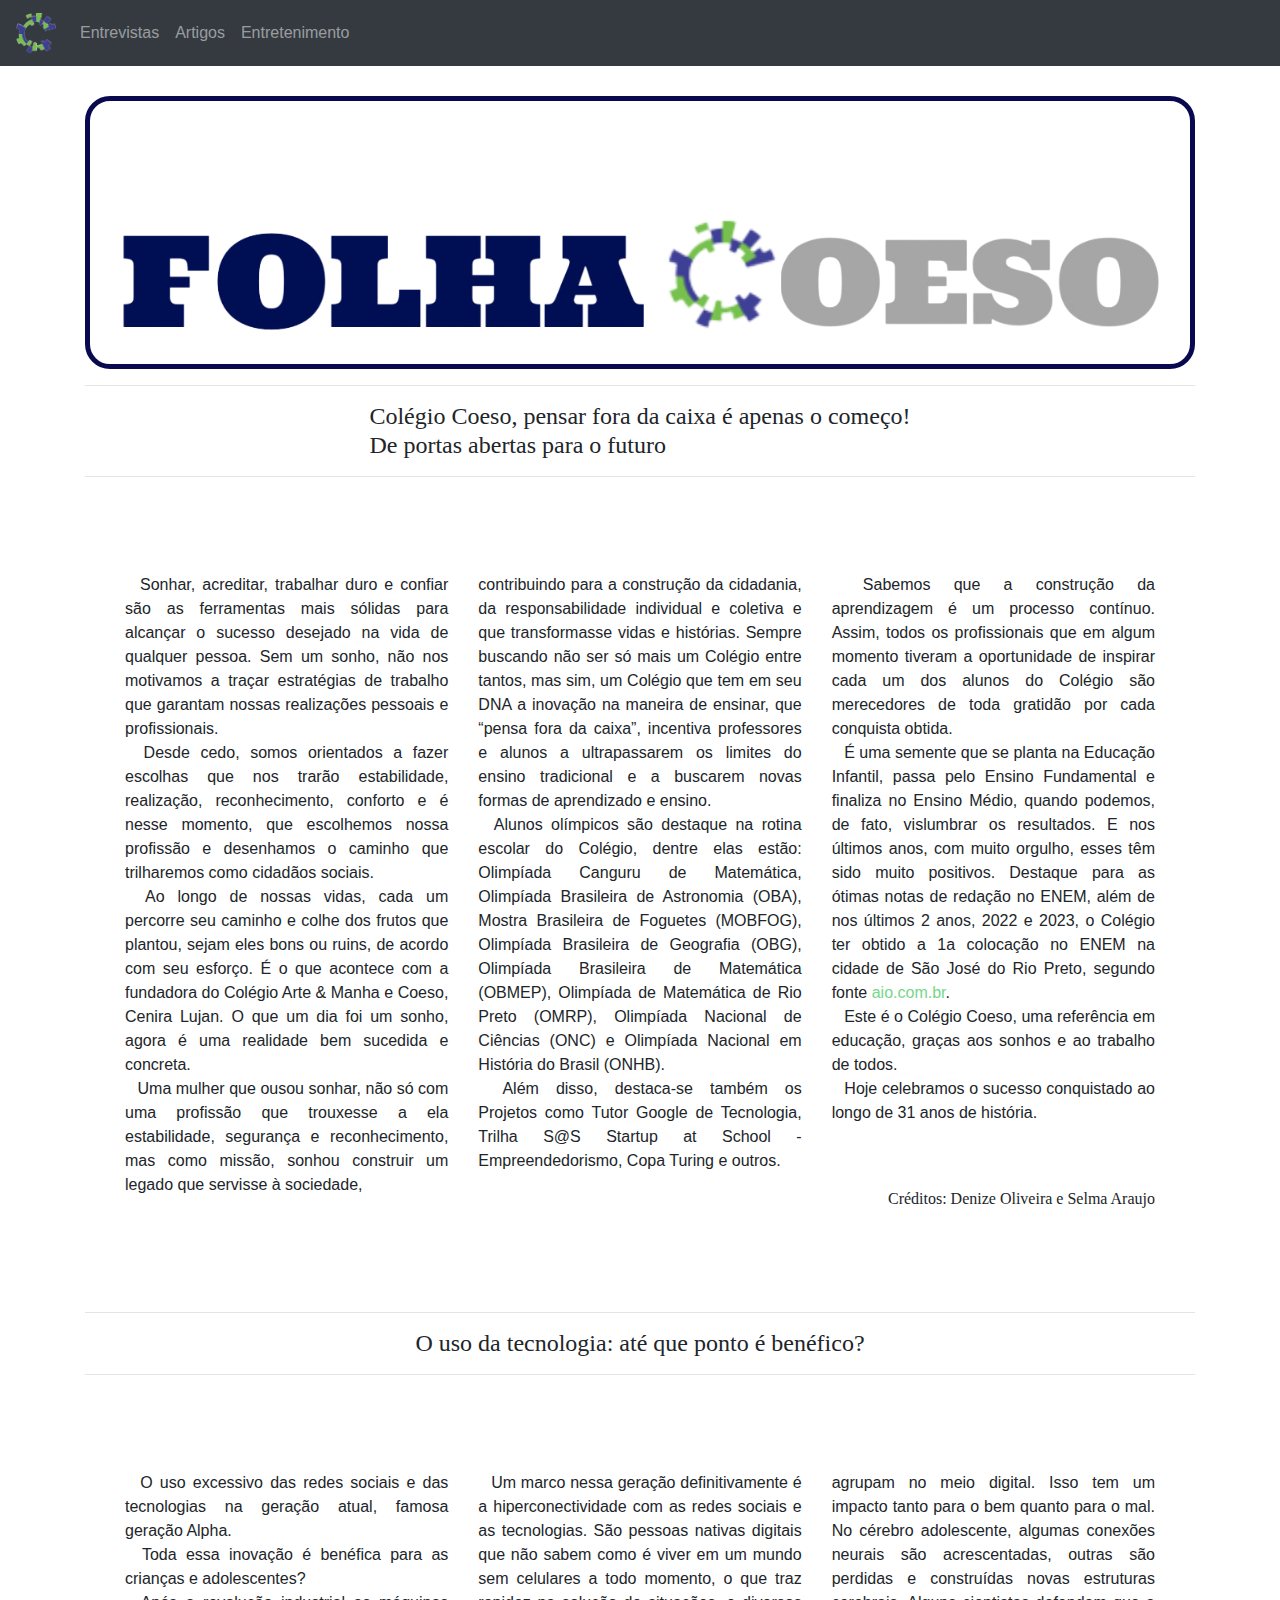
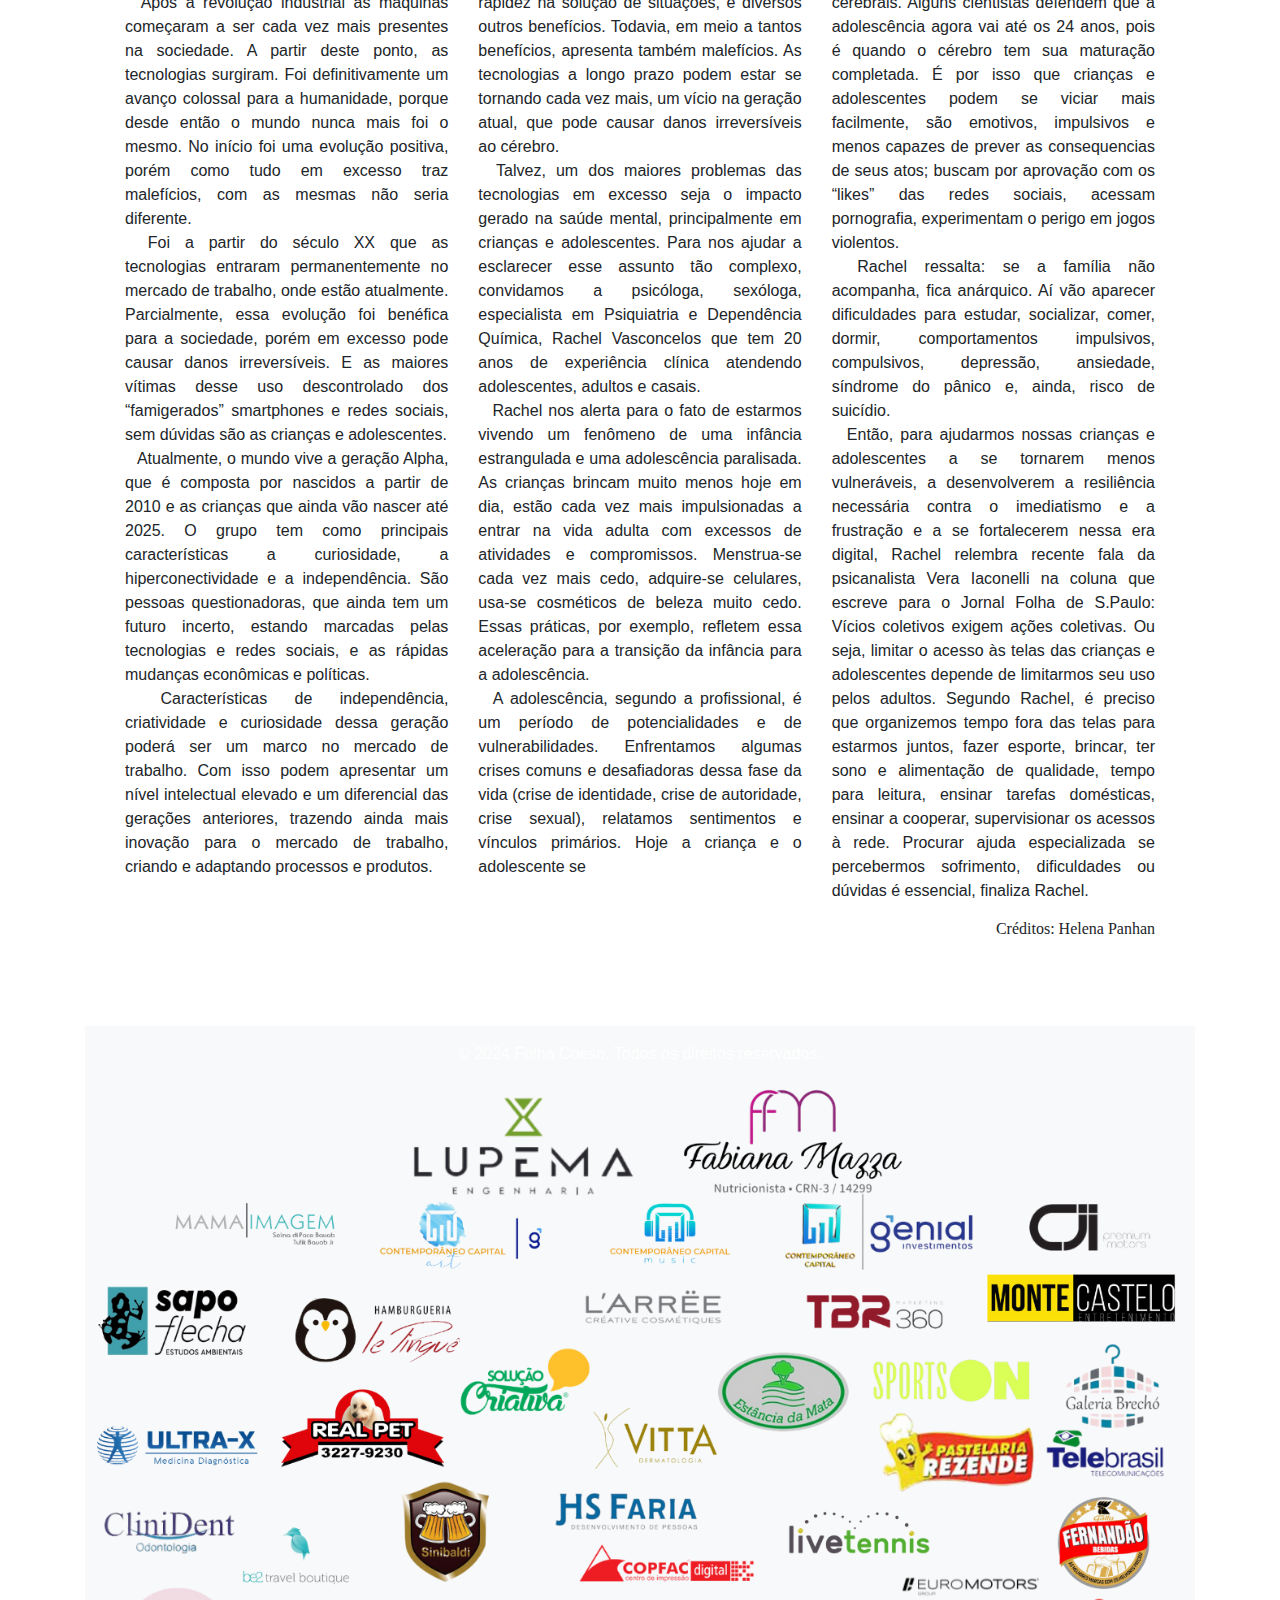
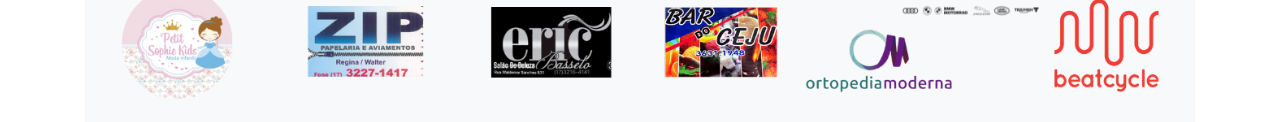
==== index.html @ f7a81416 "Update index.html" ====
<!DOCTYPE html>
<html lang="pt-br">
<head>
   <meta charset="UTF-8">
   <meta name="viewport" content="width=device-width, initial-scale=1.0">
   <title>Folha Coeso</title>
   <link rel="stylesheet" href="static/estilos.css"> <!-- Link para o seu arquivo CSS -->
   <link rel="icon" type="image/x-icon" href="imagens/logos/logo_coeso.ico"> <!-- Link para o ícone do site -->
   <link rel="stylesheet" href="https://cdn.jsdelivr.net/npm/bootstrap@4.6.2/dist/css/bootstrap.min.css"> <!-- Link para o Bootstrap -->
   <script src="https://cdn.jsdelivr.net/npm/jquery@3.7.1/dist/jquery.slim.min.js"></script> <!-- Link para o jQuery -->
   <script src="https://cdn.jsdelivr.net/npm/popper.js@1.16.1/dist/umd/popper.min.js"></script> <!-- Link para o Popper.js -->
   <script src="https://cdn.jsdelivr.net/npm/bootstrap@4.6.2/dist/js/bootstrap.bundle.min.js"></script> <!-- Link para o JavaScript do Bootstrap -->
   <style>
      body {
        display: flex;
        flex-direction: column;
        min-height: 100vh;
        margin: 0;
      }
      .content {
        flex: 1;
      }
      footer {
        background-color: #ffffff; /* bg */
        color: black; /* Mudado para preto para contraste adequado */
        text-align: center;
        padding: 15px 0;
        width: 100%;
      }
      footer img {
        max-width: 100%; /* Ajuste o tamanho da imagem para responsividade */
        height: auto; /* Mantém a proporção da imagem */
      }
      .navbar-brand img {
        width: 40px;
      }
      .header-image {
        width: 100%;
        max-width: 100%;
        height: auto;
        margin-top: 70px; /* Adiciona margem superior para evitar sobreposição pela navbar */
      }
      .titulo h2 {
        font-size: 1.5rem;
      }
      @media (max-width: 767px) {
        .titulo h2 {
          font-size: 1.2rem;
        }
      }
   </style>
</head>
<body>
   <nav class="navbar navbar-expand-sm bg-dark navbar-dark fixed-top">
      <!-- Brand/logo -->
      <a class="navbar-brand" href="index.html">
        <img src="imagens/logos/logo_coeso.png" alt="logo">
      </a>
       
      <!-- Links -->
      <ul class="navbar-nav">
        <li class="nav-item">
           <a class="nav-link" href="Entrevistas.html">Entrevistas</a>
        </li>
        <li class="nav-item">
           <a class="nav-link" href="Artigos.html">Artigos</a>
        </li>
        <li class="nav-item">
           <a class="nav-link" href="entretenimento.html">Entretenimento</a>
        </li>
      </ul>
   </nav>

   <header class="mt-5 pt-5"> <!-- tem que estar dentro de um header?? -->
      <div class="container text-center">
        <h1>
          <img src="imagens/titulos/In%C3%ADcio.png" alt="index título" class="header-image">
        </h1>


   <main class="content">
      <!-- Seu conteúdo principal vai aqui -->

      <hr>
      
      <div class="titulo">
      <h2>
        Colégio Coeso, pensar fora da caixa é apenas o começo! <br>
        De portas abertas para o futuro
      </h2>
    </div>
    <hr>
    <div class="row">
      <div class="col-md-4 coluna">
        <p>
          &ensp; Sonhar, acreditar, trabalhar duro e confiar são as ferramentas mais sólidas para alcançar o sucesso desejado na 
          vida de qualquer pessoa. Sem um sonho, não nos motivamos a traçar estratégias de trabalho que garantam nossas realizações 
          pessoais e profissionais. <br>
          &ensp; Desde cedo, somos orientados a fazer escolhas que nos trarão estabilidade, realização, reconhecimento, conforto e 
          é nesse momento, que escolhemos nossa profissão e desenhamos o caminho que trilharemos como cidadãos sociais. <br>
          &ensp; Ao longo de nossas vidas, cada um percorre seu caminho e colhe dos frutos que plantou, sejam eles bons ou ruins, 
          de acordo com seu esforço. É o que acontece com a fundadora do Colégio Arte & Manha e Coeso, Cenira Lujan. O que um dia 
          foi um sonho, agora é uma realidade bem sucedida e concreta. <br>
          &ensp; Uma mulher que ousou sonhar, não só com uma profissão que trouxesse a ela estabilidade, segurança e reconhecimento, 
          mas como missão, sonhou construir um legado que servisse à sociedade, 
        </p>
      </div>
      <div class="col-md-4 coluna">
        <p>
          contribuindo para a construção da cidadania, da  responsabilidade individual e coletiva e que transformasse vidas e histórias. Sempre buscando não ser só mais um Colégio 
          entre tantos, mas sim, um Colégio que tem em seu DNA a inovação na maneira de ensinar, que “pensa fora da caixa”, 
          incentiva professores e alunos a ultrapassarem os limites do ensino tradicional e a buscarem novas formas de aprendizado 
          e ensino. <br>
          &ensp; Alunos olímpicos são destaque na rotina escolar do Colégio, dentre elas estão:  Olimpíada Canguru de Matemática, 
          Olimpíada Brasileira de Astronomia (OBA), Mostra Brasileira de Foguetes (MOBFOG), Olimpíada Brasileira de Geografia (OBG), 
          Olimpíada Brasileira de Matemática (OBMEP), Olimpíada de Matemática de Rio Preto (OMRP), Olimpíada Nacional de Ciências 
          (ONC) e Olimpíada Nacional em História do Brasil (ONHB). <br>
          &ensp; Além disso, destaca-se também os Projetos como Tutor Google de Tecnologia, Trilha S@S Startup at School - 
          Empreendedorismo, Copa Turing e outros.
        </p>
      </div>
      <div class="col-md-4 coluna">
        <p>
          &ensp; Sabemos que a construção da aprendizagem é um processo contínuo. Assim, todos os profissionais que em algum 
          momento tiveram a oportunidade de inspirar cada um dos alunos do Colégio são merecedores de toda gratidão por cada 
          conquista obtida. <br>
          &ensp; É uma semente que se planta na Educação Infantil, passa pelo Ensino Fundamental e finaliza no Ensino Médio, 
          quando podemos, de fato, vislumbrar os resultados. E nos últimos anos, com muito orgulho, esses têm sido muito 
          positivos. Destaque para as ótimas notas de redação no ENEM, além de nos últimos 2 anos, 2022 e 2023, o Colégio ter 
          obtido a 1a colocação no ENEM na cidade de São José do Rio Preto, segundo fonte 
          <a href="https://www.aio.com.br" id="hyperlink">aio.com.br</a>. <br>
          &ensp; Este é o Colégio Coeso, uma referência em educação, graças aos sonhos e ao trabalho de todos. <br>
          &ensp; Hoje celebramos o sucesso conquistado ao longo de 31 anos de história. 
        </p>
         <br><br>
        <h6 class="creditos">Créditos: Denize Oliveira e Selma Araujo</h6>
      </div>
    </div>

    <hr>

    <div class="titulo">
      <h2>
        O uso da tecnologia: até que ponto é benéfico?
      </h2>
    </div>
    <hr>
    <div class="row">
      <div class="col-md-4 coluna">
        <p>
          &ensp; O uso excessivo das redes sociais e das tecnologias na geração atual, famosa geração Alpha. <br>
          &ensp; Toda essa inovação é benéfica para as crianças e adolescentes? <br>
          &ensp; Após a revolução industrial as máquinas começaram a ser cada vez mais presentes na sociedade. A partir deste 
          ponto, as tecnologias surgiram. Foi definitivamente um avanço colossal para a humanidade, porque desde então o mundo 
          nunca mais foi o mesmo. No início foi uma evolução positiva, porém como tudo em excesso traz malefícios, com as mesmas 
          não seria diferente. <br>
          &ensp; Foi a partir do século XX que as tecnologias entraram permanentemente no mercado de trabalho, onde estão 
          atualmente. Parcialmente, essa evolução foi benéfica para a sociedade, porém em excesso pode causar danos irreversíveis.  
          E as maiores vítimas desse uso descontrolado dos “famigerados” smartphones e redes sociais, sem dúvidas são as crianças 
          e adolescentes. <br>
          &ensp; Atualmente, o mundo vive a geração Alpha, que é composta por nascidos a partir de 2010 e as crianças que ainda 
          vão nascer até 2025. O grupo tem como principais características a curiosidade, a hiperconectividade e a independência. 
          São pessoas questionadoras, que ainda tem um futuro incerto, estando marcadas pelas tecnologias e redes sociais, e as 
          rápidas mudanças econômicas e políticas. <br>
          &ensp; Características de independência, criatividade e curiosidade dessa geração poderá ser um marco no mercado de 
          trabalho. Com isso podem apresentar um nível intelectual elevado e um diferencial das gerações anteriores, trazendo 
          ainda mais inovação para o mercado de trabalho, criando e adaptando processos e produtos.
        </p>
      </div>
      <div class="col-md-4 coluna">
        <p>
          &ensp; Um marco nessa geração definitivamente é a hiperconectividade com as redes sociais e as tecnologias. São 
          pessoas nativas digitais que não sabem como é viver em um mundo sem celulares a todo momento, o que traz rapidez na 
          solução de situações, e diversos outros benefícios. Todavia, em meio a tantos benefícios, apresenta também malefícios. 
          As tecnologias a longo prazo podem estar se tornando cada vez mais, um vício na geração atual, que pode causar danos 
          irreversíveis ao cérebro. <br>
          &ensp; Talvez, um dos maiores problemas das tecnologias em excesso seja o impacto gerado na saúde mental, principalmente 
          em crianças e adolescentes. Para nos ajudar a esclarecer esse assunto tão complexo, convidamos a psicóloga, sexóloga, 
          especialista em Psiquiatria e Dependência Química, Rachel Vasconcelos que tem 20 anos de experiência clínica atendendo 
          adolescentes, adultos e casais. <br>
          &ensp; Rachel nos alerta para o fato de estarmos vivendo um fenômeno de uma infância estrangulada e uma adolescência 
          paralisada. As crianças brincam muito menos hoje em dia, estão cada vez mais impulsionadas a entrar na vida adulta com 
          excessos de atividades e compromissos. Menstrua-se cada vez mais cedo, adquire-se celulares, usa-se cosméticos de beleza 
          muito cedo. Essas práticas, por exemplo, refletem essa aceleração para a transição da infância para a adolescência. <br>
          &ensp; A adolescência, segundo a profissional, é um período de potencialidades e de vulnerabilidades. Enfrentamos 
          algumas crises comuns e desafiadoras dessa fase da vida (crise de identidade, crise de autoridade, crise sexual), 
          relatamos sentimentos e vínculos primários. Hoje a criança e o adolescente se
        </p>
      </div>
      <div class="col-md-4 coluna">
        <p>
          agrupam no meio digital. Isso tem um impacto tanto 
          para o bem quanto para o mal. No cérebro adolescente, algumas conexões neurais são acrescentadas, outras são perdidas e 
          construídas novas estruturas cerebrais. Alguns cientistas defendem que a adolescência agora vai até os 24 anos, pois é 
          quando o cérebro tem sua maturação completada. É por isso que crianças e adolescentes podem se viciar mais facilmente, 
          são emotivos, impulsivos e menos capazes de prever as consequencias de seus atos; buscam por aprovação com os “likes” das 
          redes sociais, acessam pornografia, experimentam o perigo em jogos violentos. <br>
          &ensp; Rachel ressalta: se a família não acompanha, fica anárquico. Aí vão aparecer dificuldades para estudar, 
          socializar, comer, dormir, comportamentos impulsivos, compulsivos, depressão, ansiedade, síndrome do pânico e, 
          ainda, risco de suicídio. <br>
          &ensp; Então, para ajudarmos nossas crianças e adolescentes a se tornarem menos vulneráveis, a desenvolverem a 
          resiliência necessária contra o imediatismo e a frustração e a se fortalecerem nessa era digital, Rachel relembra 
          recente fala da psicanalista Vera Iaconelli na coluna que escreve para o Jornal Folha de S.Paulo: Vícios coletivos 
          exigem ações coletivas. Ou seja, limitar o acesso às telas das crianças e adolescentes depende de limitarmos seu uso 
          pelos adultos. Segundo Rachel, é preciso que organizemos tempo fora das telas para estarmos juntos, fazer esporte, 
          brincar, ter sono e alimentação de qualidade, tempo para leitura, ensinar tarefas domésticas, ensinar a cooperar, 
          supervisionar os acessos à rede. Procurar ajuda especializada se percebermos sofrimento, dificuldades ou dúvidas é 
          essencial, finaliza Rachel. 
        </p>
        <h6 class="creditos">Créditos: Helena Panhan</h6>
      </div>
    </div>
         
   </main>

   <footer class="bg-light text-white text-center py-3">
        <p>&copy; 2024 Folha Coeso. Todos os direitos reservados.</p>
        <a href="#top"><img src="imagens/patrocinios/logos em png e reduzidas (1).png" alt="Patrocinador 1"></a>
   </footer>
</body>
</html>
---- static/estilos.css ----
body{
    color: rgb(20, 21, 21);
    overflow-x: hidden; /*NÃO APAGUE POR FAVOR ISSO SALVA A PAGINA ARTIGOS*/
    overflow-x: clip !important;
}
h1{
    border: solid 5px;
    border-radius: 25px;
    /* border-color: rgb(20, 21, 21); */
    border-color: rgb(9, 9, 80);
}
h2{
    text-align: justify;
    font-family: Georgia, 'Times New Roman', Times, serif;
}
h3{
    text-align: justify;
    font-family: 'Times New Roman', Times, serif;
}
h4{
    text-align: justify;
    font-family: 'Times New Roman', Times, serif;
}
h6{
    text-align: justify;
    font-family: 'Times New Roman', Times, serif;
}
.coluna{
    width: 33.333%;
    text-align: justify;
    float: left;
    padding: 40px;
}
.titulo {
    max-width: fit-content;
    margin-left: auto;
    margin-right: auto;
}
.row{
    text-align: justify;
    padding: 40px;
}
.row:after {
    content: "";
    display: flex;
    clear: both;
}
.imagens_mesa {
    width: 35em;
}
.imagens_canguru{
    width: 45em;
}
.imagens_tutor{
    width: 45em;
}
#toefl1{
    width: 40em;
}
#toefl2{
    width: 45em;
}
.imagens_onc{
    width: 45em;
}
.imagens_oba{
    width: 45em;
}
.imagens_obg{
    width: 45em;
}
.imagens_obmep_mirim{
    width: 40em;
}
.imagens_sos{
    width: 45em;
}
.patrocinadores{
    width: 1200px;
}
.creditos{
    float: right;
    font-family: 'Times New Roman', Times, serif;
}
#texto_medalhistas {
    color: hsl(65, 58%, 40%);
}
#hyperlink {
    color: hsl(133, 55%, 65%);
}
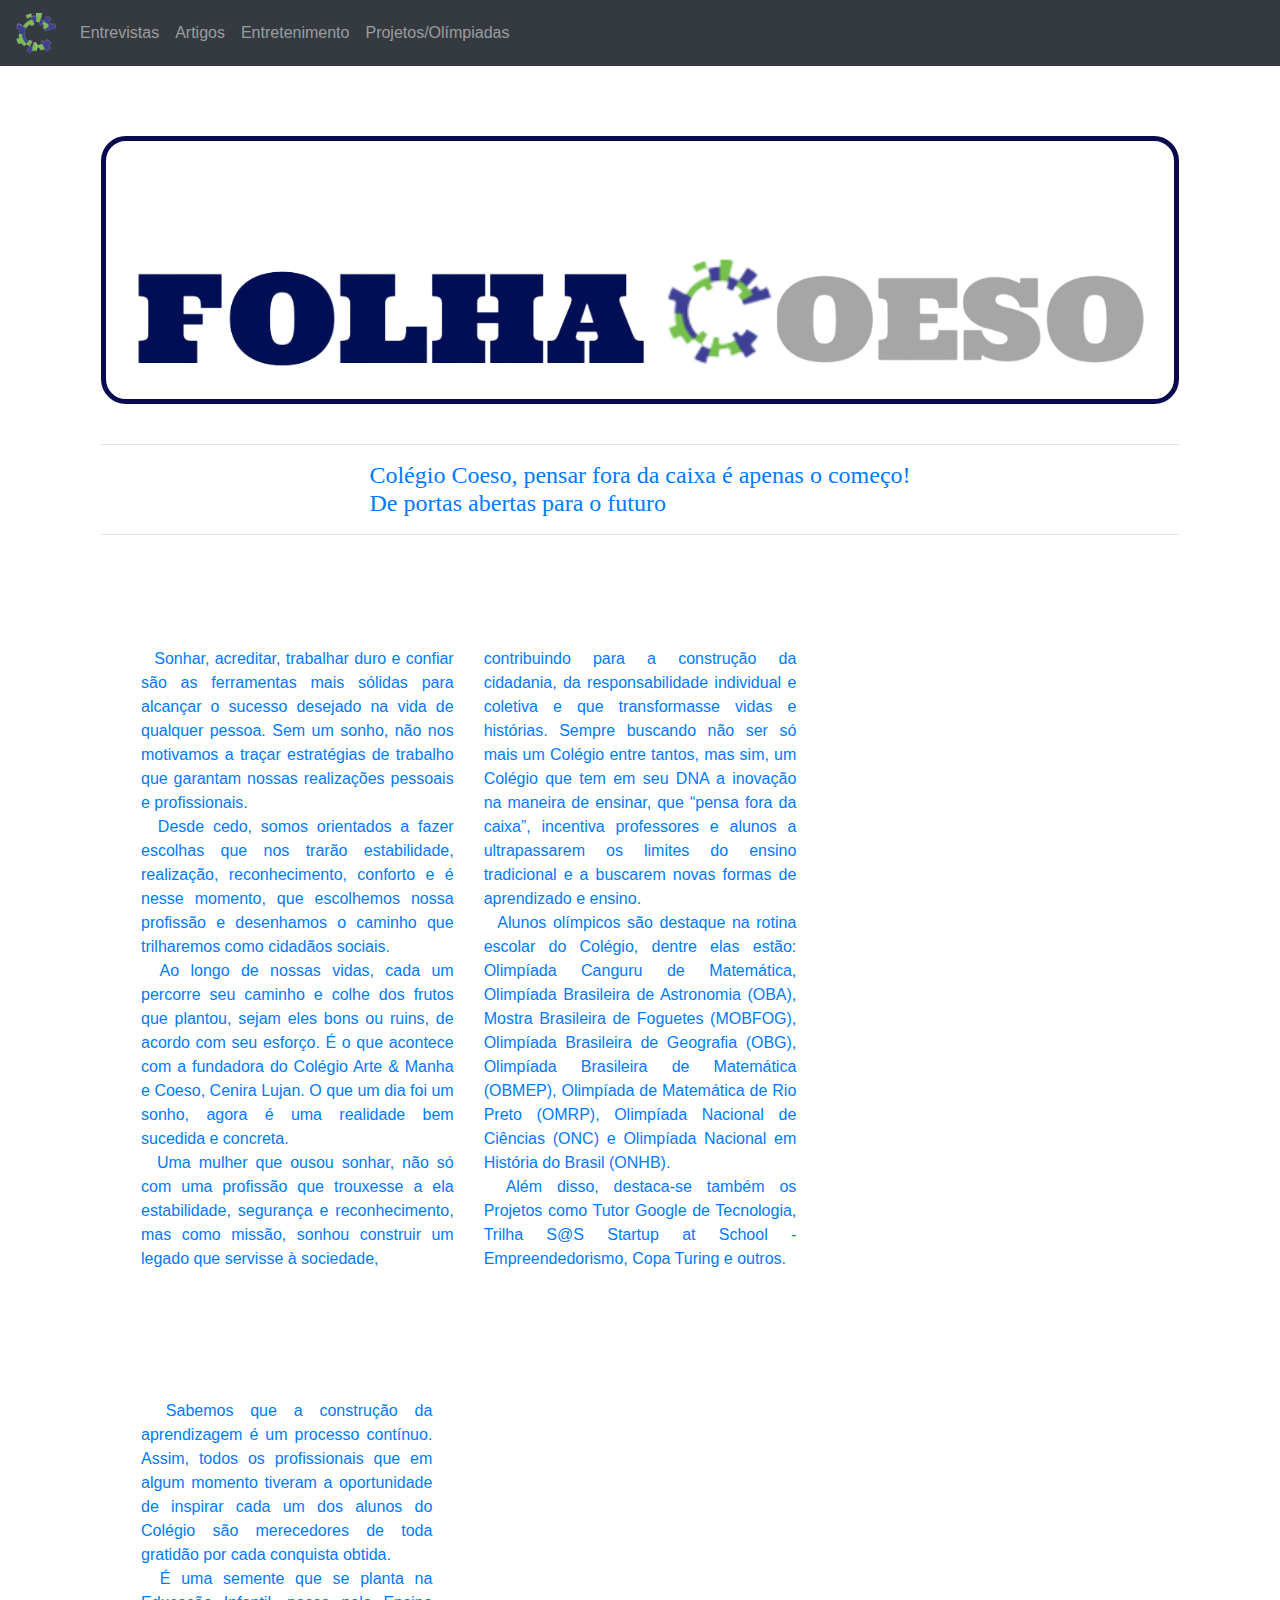
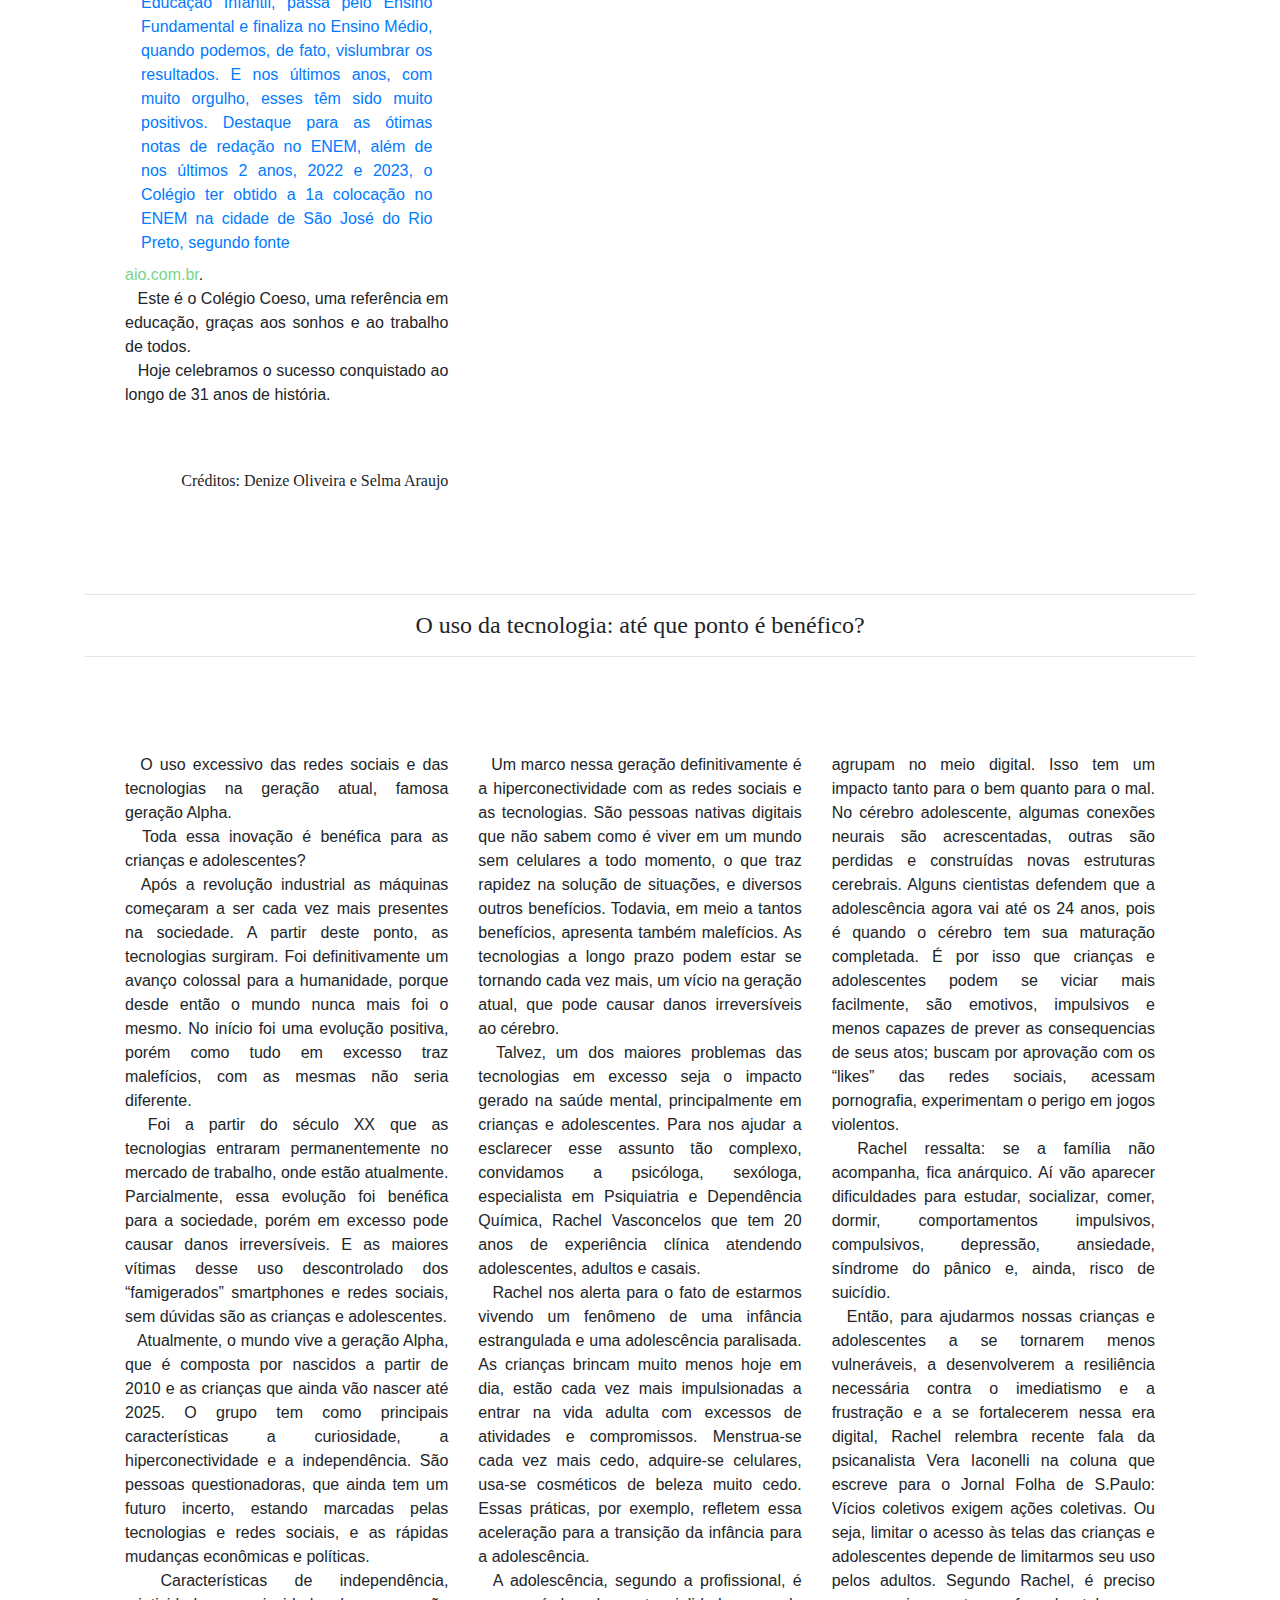
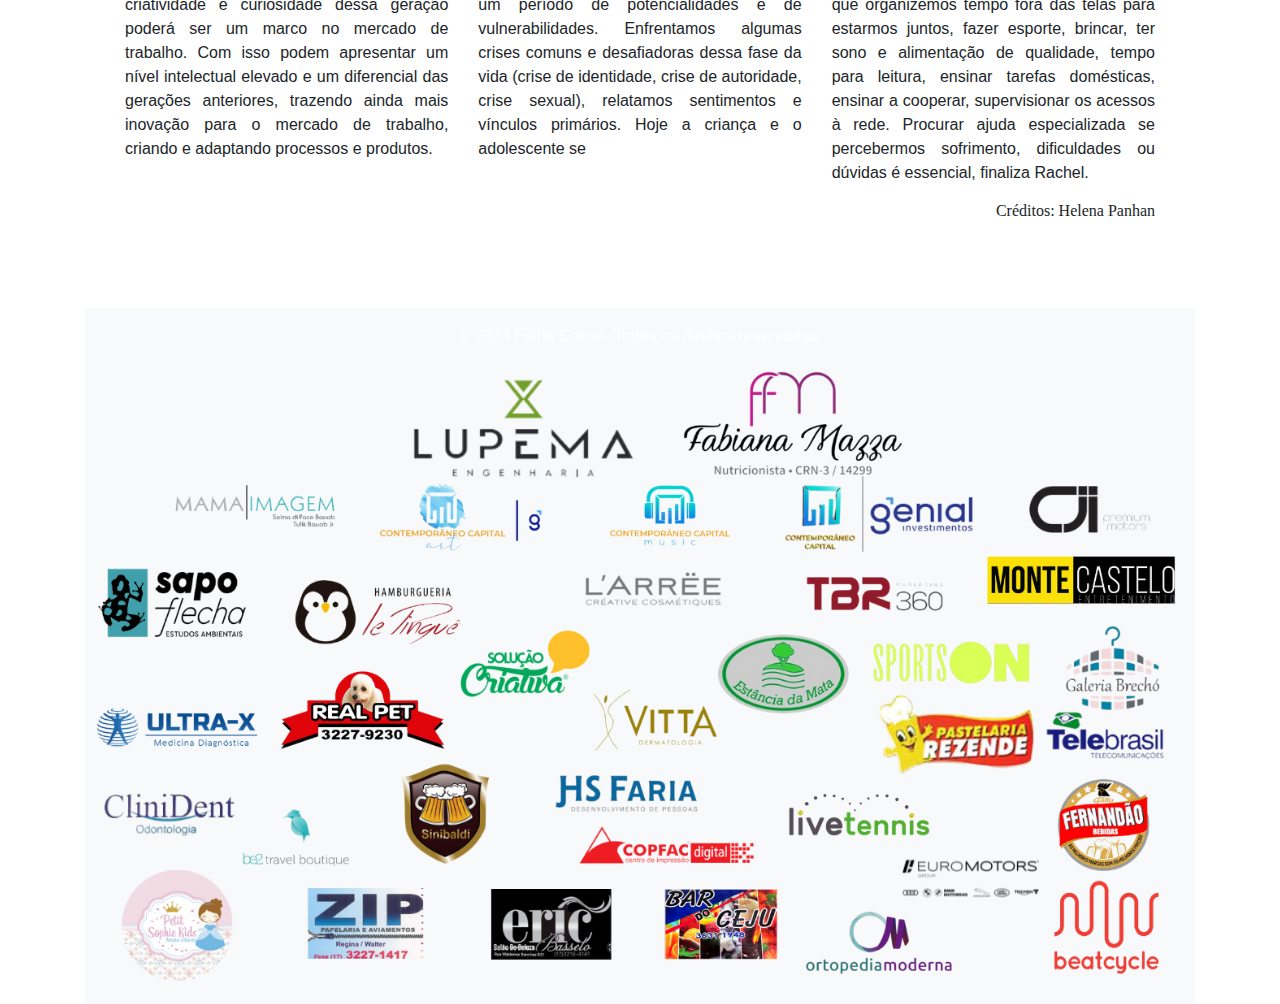
==== commit f4080789: "Update index.html" ====
--- a/index.html
+++ b/index.html
@@ -68,6 +68,9 @@
         <li class="nav-item">
            <a class="nav-link" href="entretenimento.html">Entretenimento</a>
         </li>
+         <li class="nav-item">
+                <a class="nav-link" href="imagens.html">Projetos/Olímpiadas
+         </li>
       </ul>
    </nav>
 
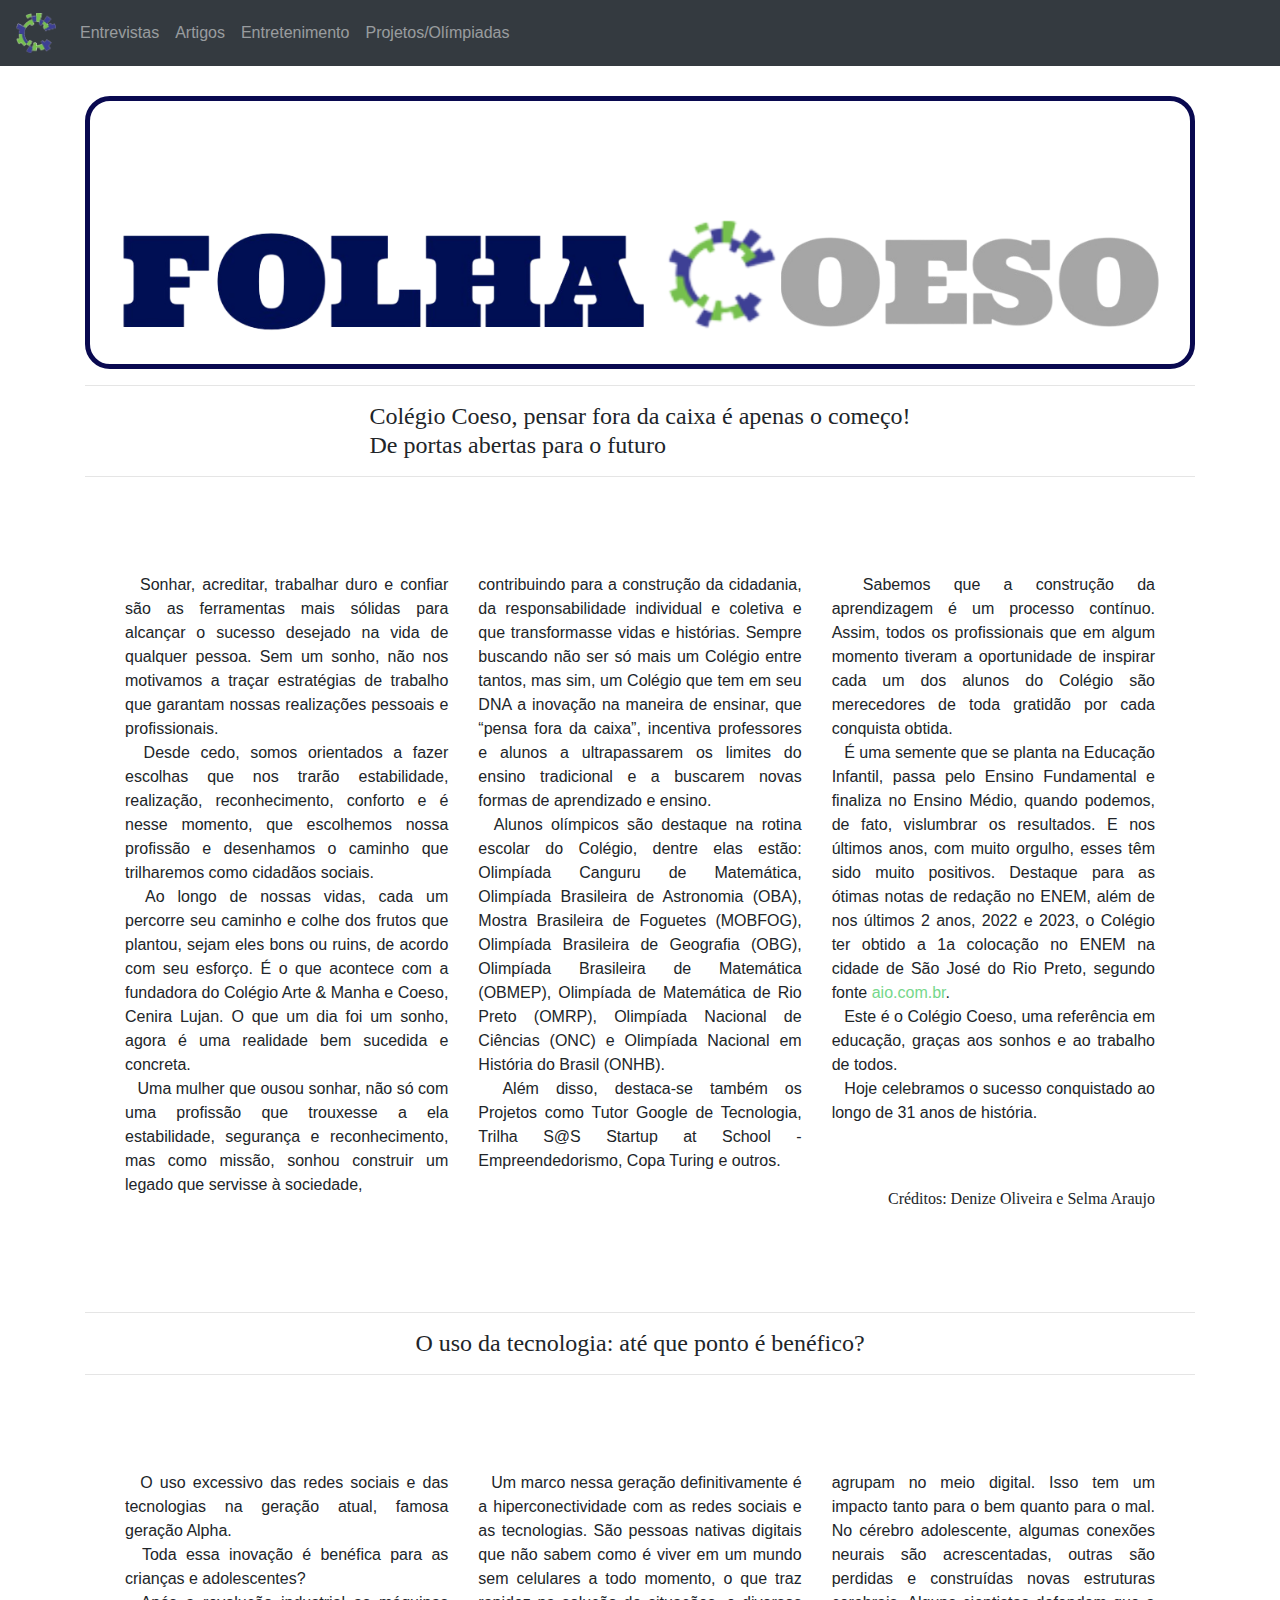
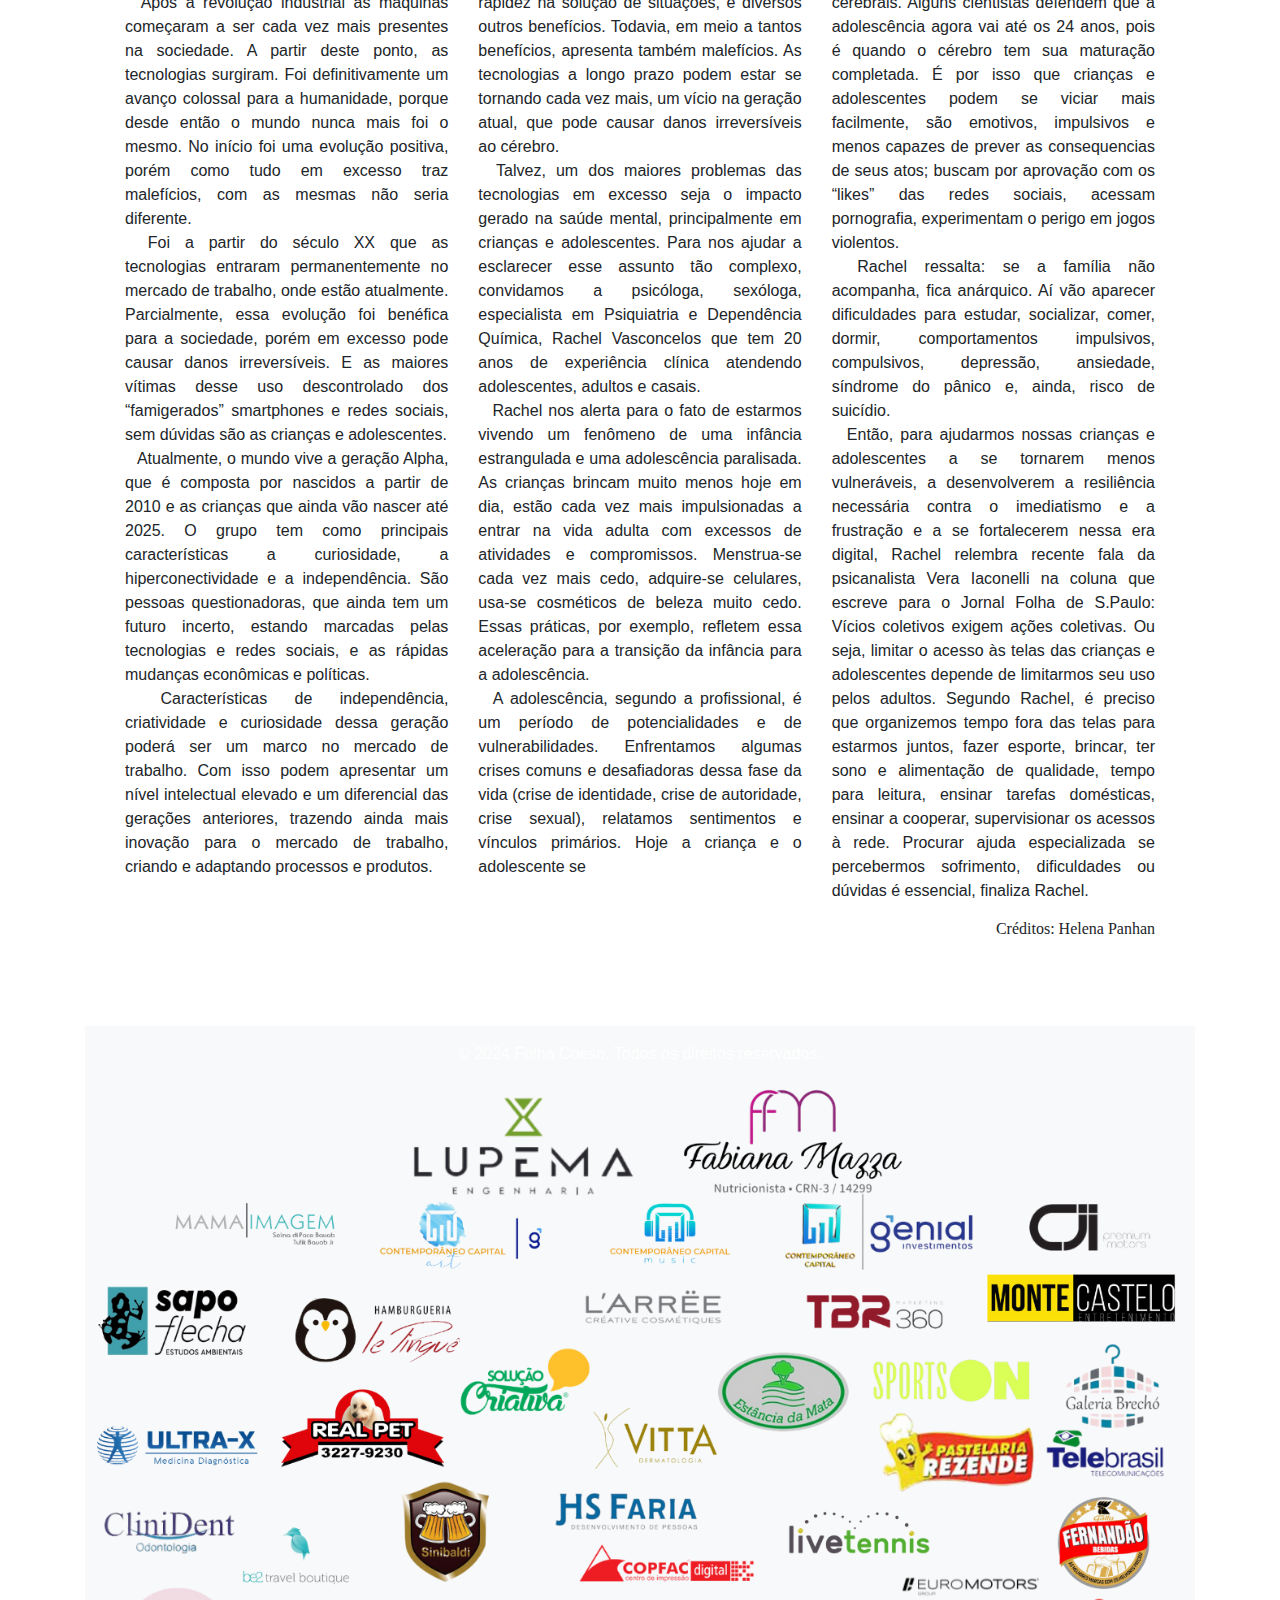
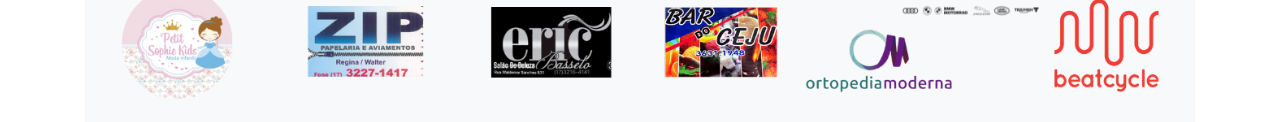
==== commit bebf3ffa: "Update index.html" ====
--- a/index.html
+++ b/index.html
@@ -69,7 +69,7 @@
            <a class="nav-link" href="entretenimento.html">Entretenimento</a>
         </li>
          <li class="nav-item">
-                <a class="nav-link" href="imagens.html">Projetos/Olímpiadas
+                <a class="nav-link" href="imagens.html">Projetos/Olímpiadas</a>
          </li>
       </ul>
    </nav>
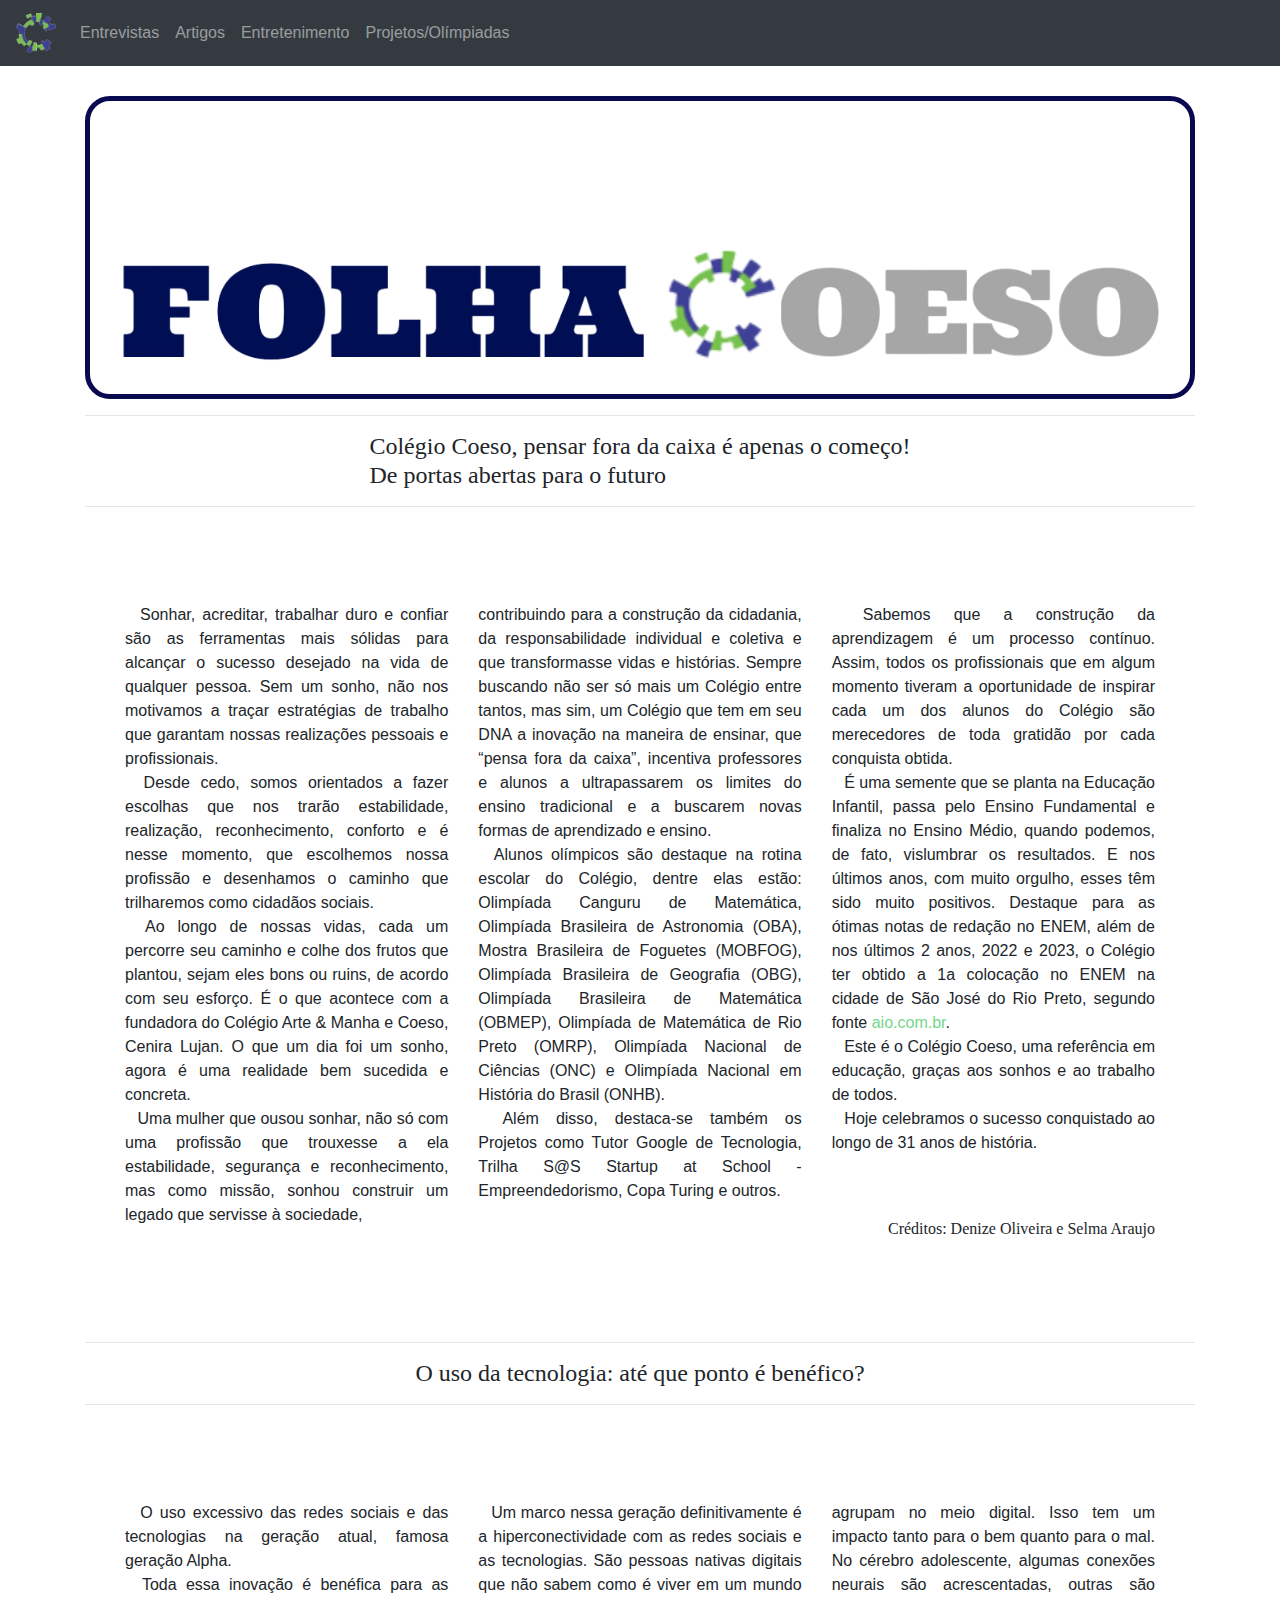
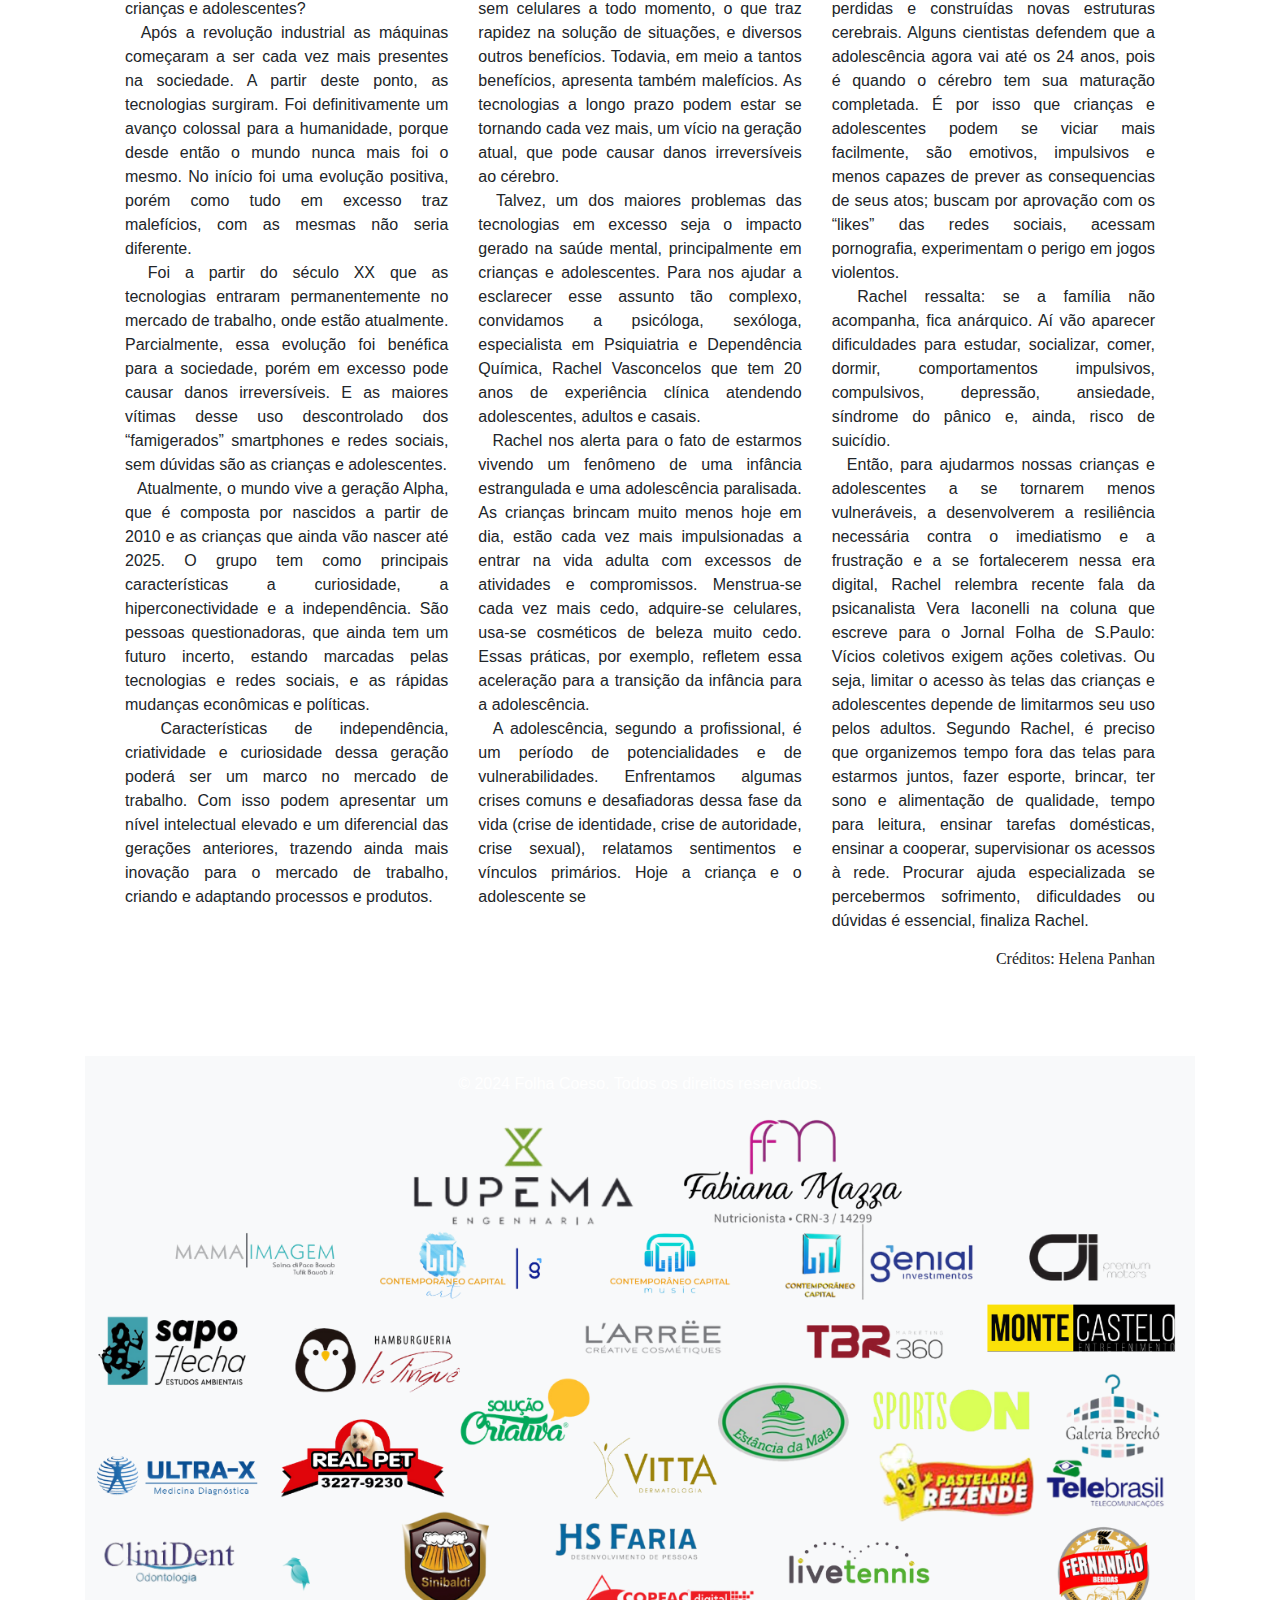
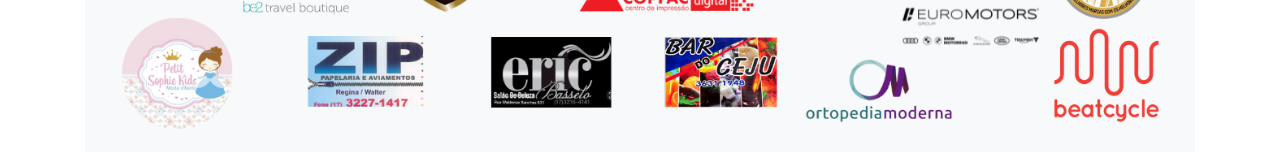
==== commit c00fa553: "Update index.html" ====
--- a/index.html
+++ b/index.html
@@ -38,7 +38,7 @@
         width: 100%;
         max-width: 100%;
         height: auto;
-        margin-top: 70px; /* Adiciona margem superior para evitar sobreposição pela navbar */
+        margin-top: 100px; /* Adiciona margem superior para evitar sobreposição pela navbar */
       }
       .titulo h2 {
         font-size: 1.5rem;
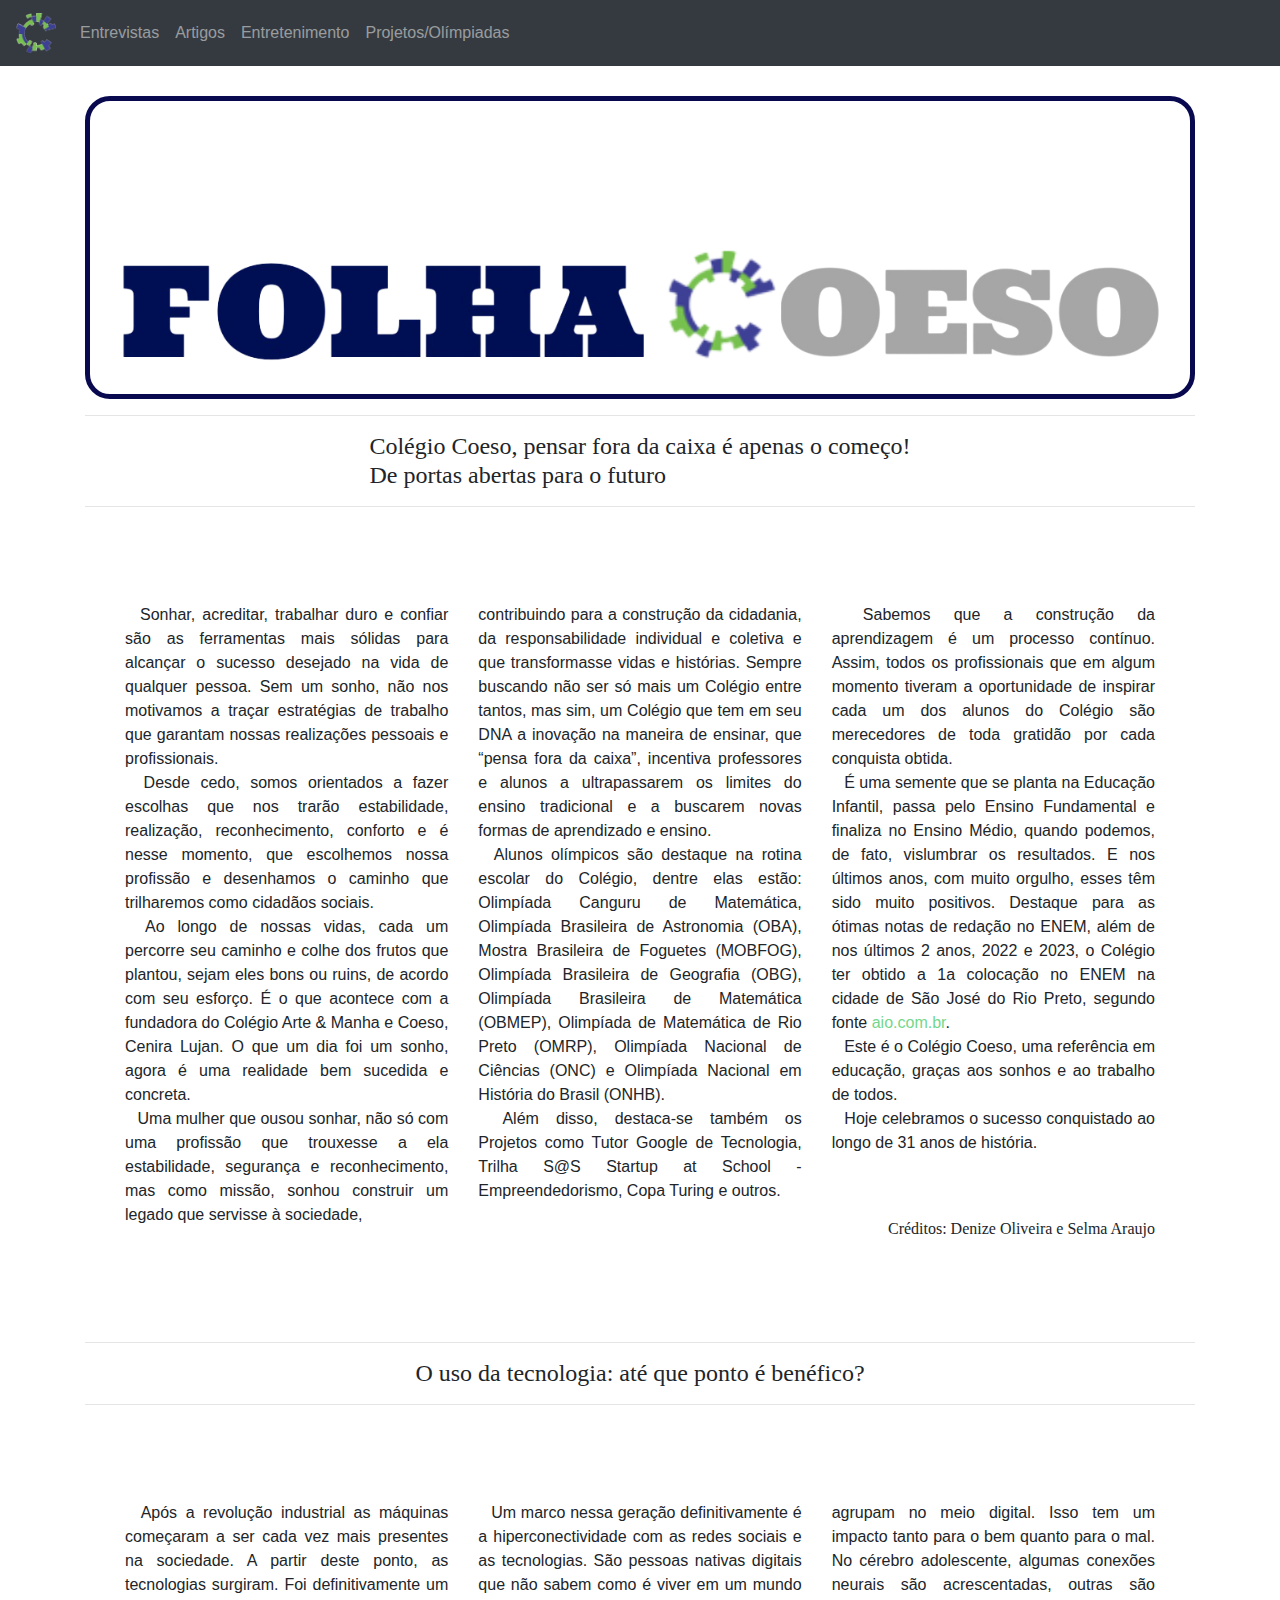
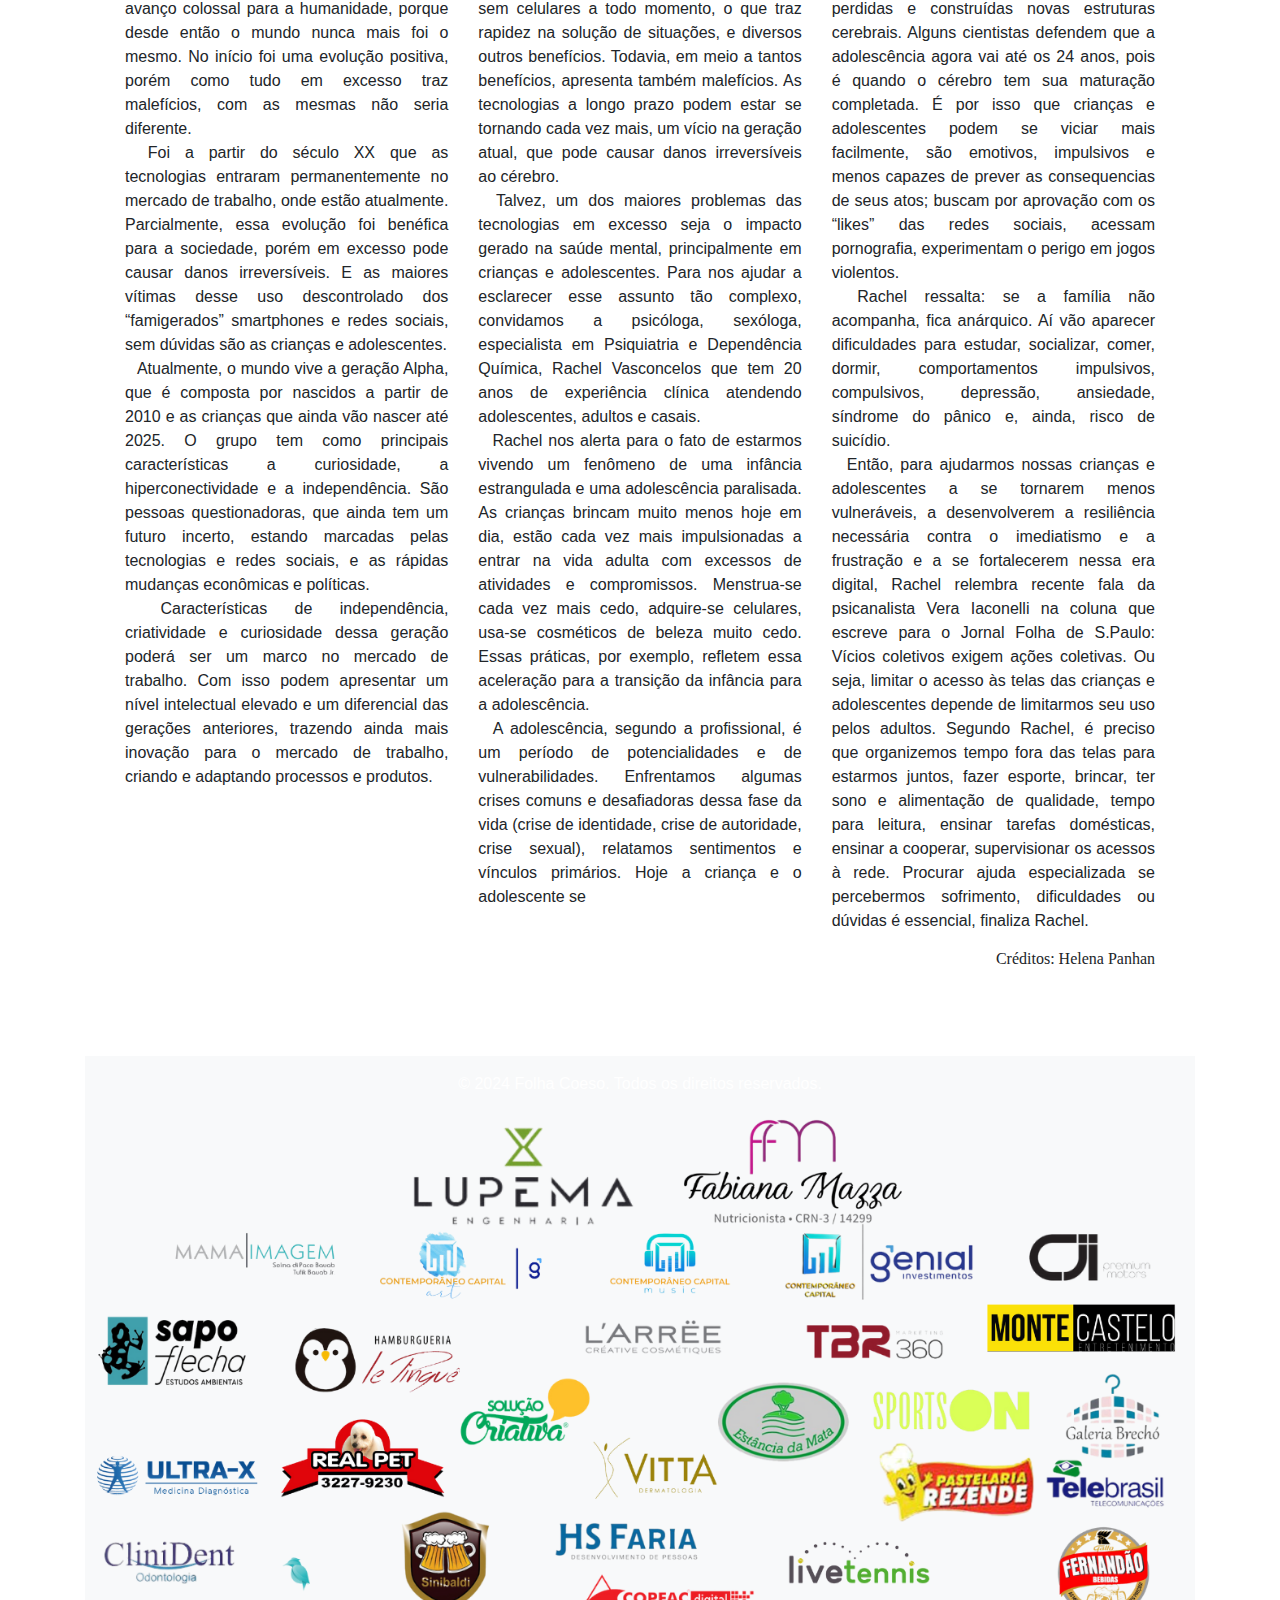
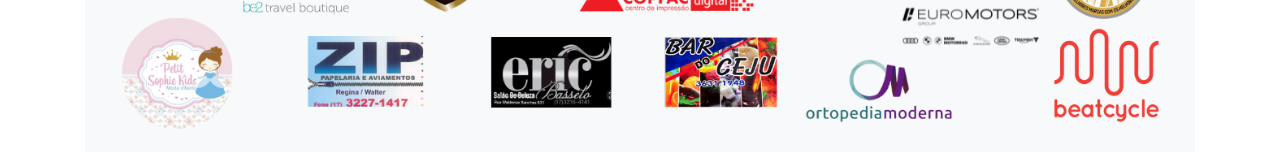
==== commit 4d115817: "Update index.html" ====
--- a/index.html
+++ b/index.html
@@ -151,8 +151,6 @@
     <div class="row">
       <div class="col-md-4 coluna">
         <p>
-          &ensp; O uso excessivo das redes sociais e das tecnologias na geração atual, famosa geração Alpha. <br>
-          &ensp; Toda essa inovação é benéfica para as crianças e adolescentes? <br>
           &ensp; Após a revolução industrial as máquinas começaram a ser cada vez mais presentes na sociedade. A partir deste 
           ponto, as tecnologias surgiram. Foi definitivamente um avanço colossal para a humanidade, porque desde então o mundo 
           nunca mais foi o mesmo. No início foi uma evolução positiva, porém como tudo em excesso traz malefícios, com as mesmas 
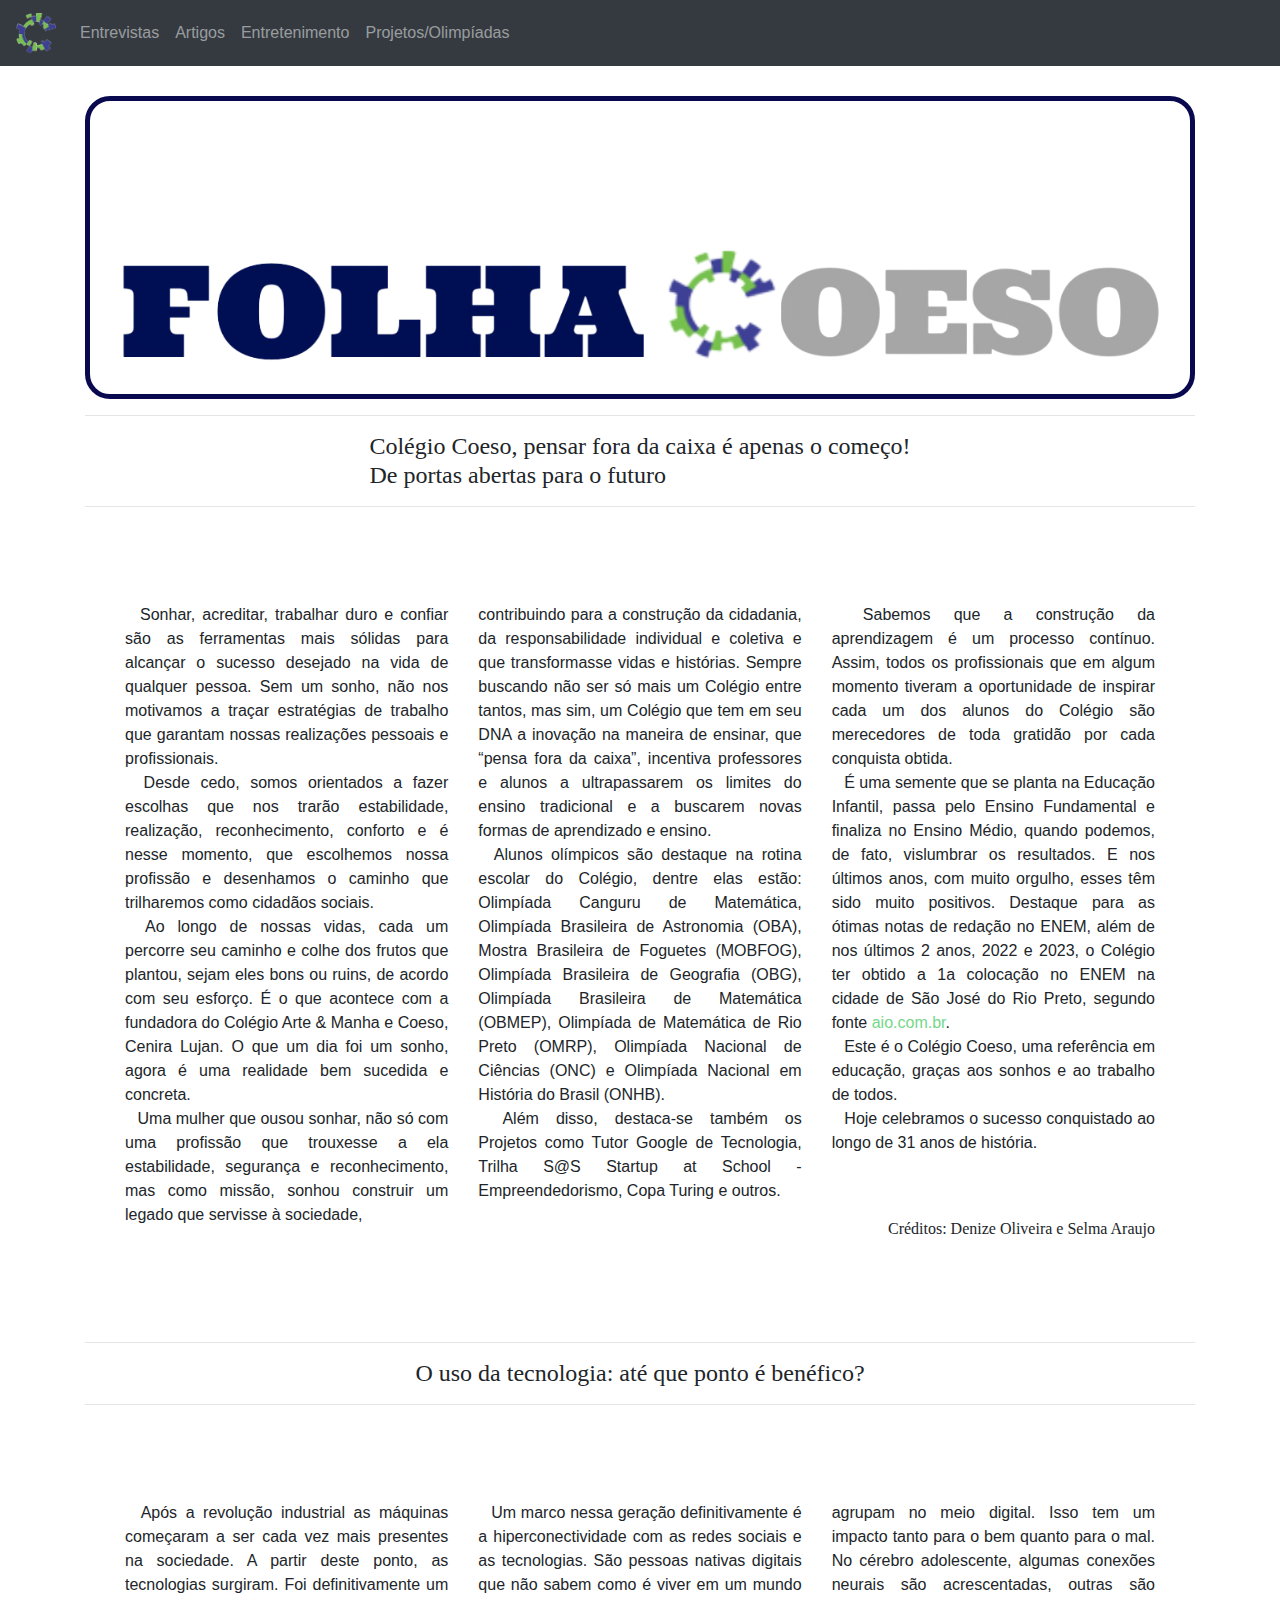
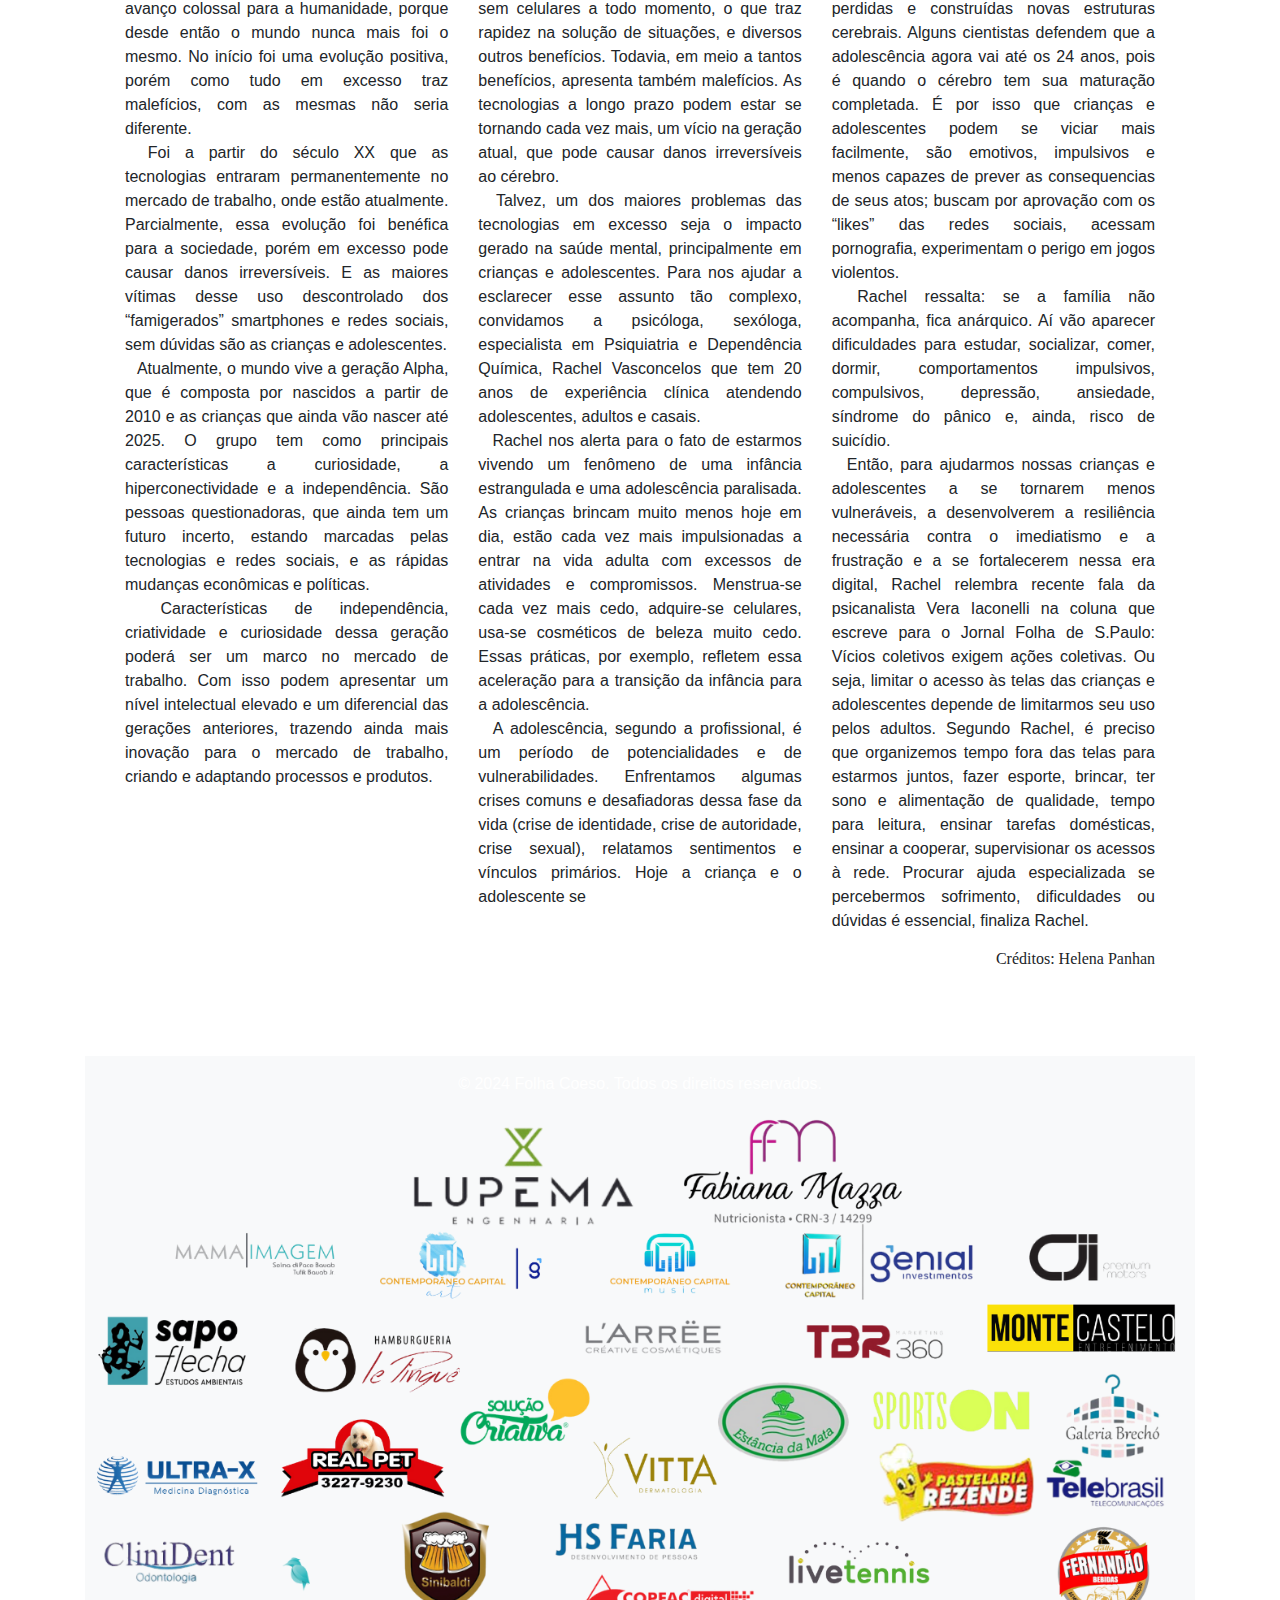
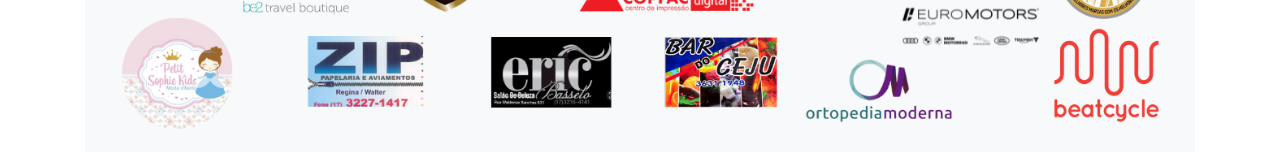
==== commit 8764ec62: "Update index.html" ====
--- a/index.html
+++ b/index.html
@@ -69,7 +69,7 @@
            <a class="nav-link" href="entretenimento.html">Entretenimento</a>
         </li>
          <li class="nav-item">
-                <a class="nav-link" href="imagens.html">Projetos/Olímpiadas</a>
+                <a class="nav-link" href="imagens.html">Projetos/Olimpíadas</a>
          </li>
       </ul>
    </nav>
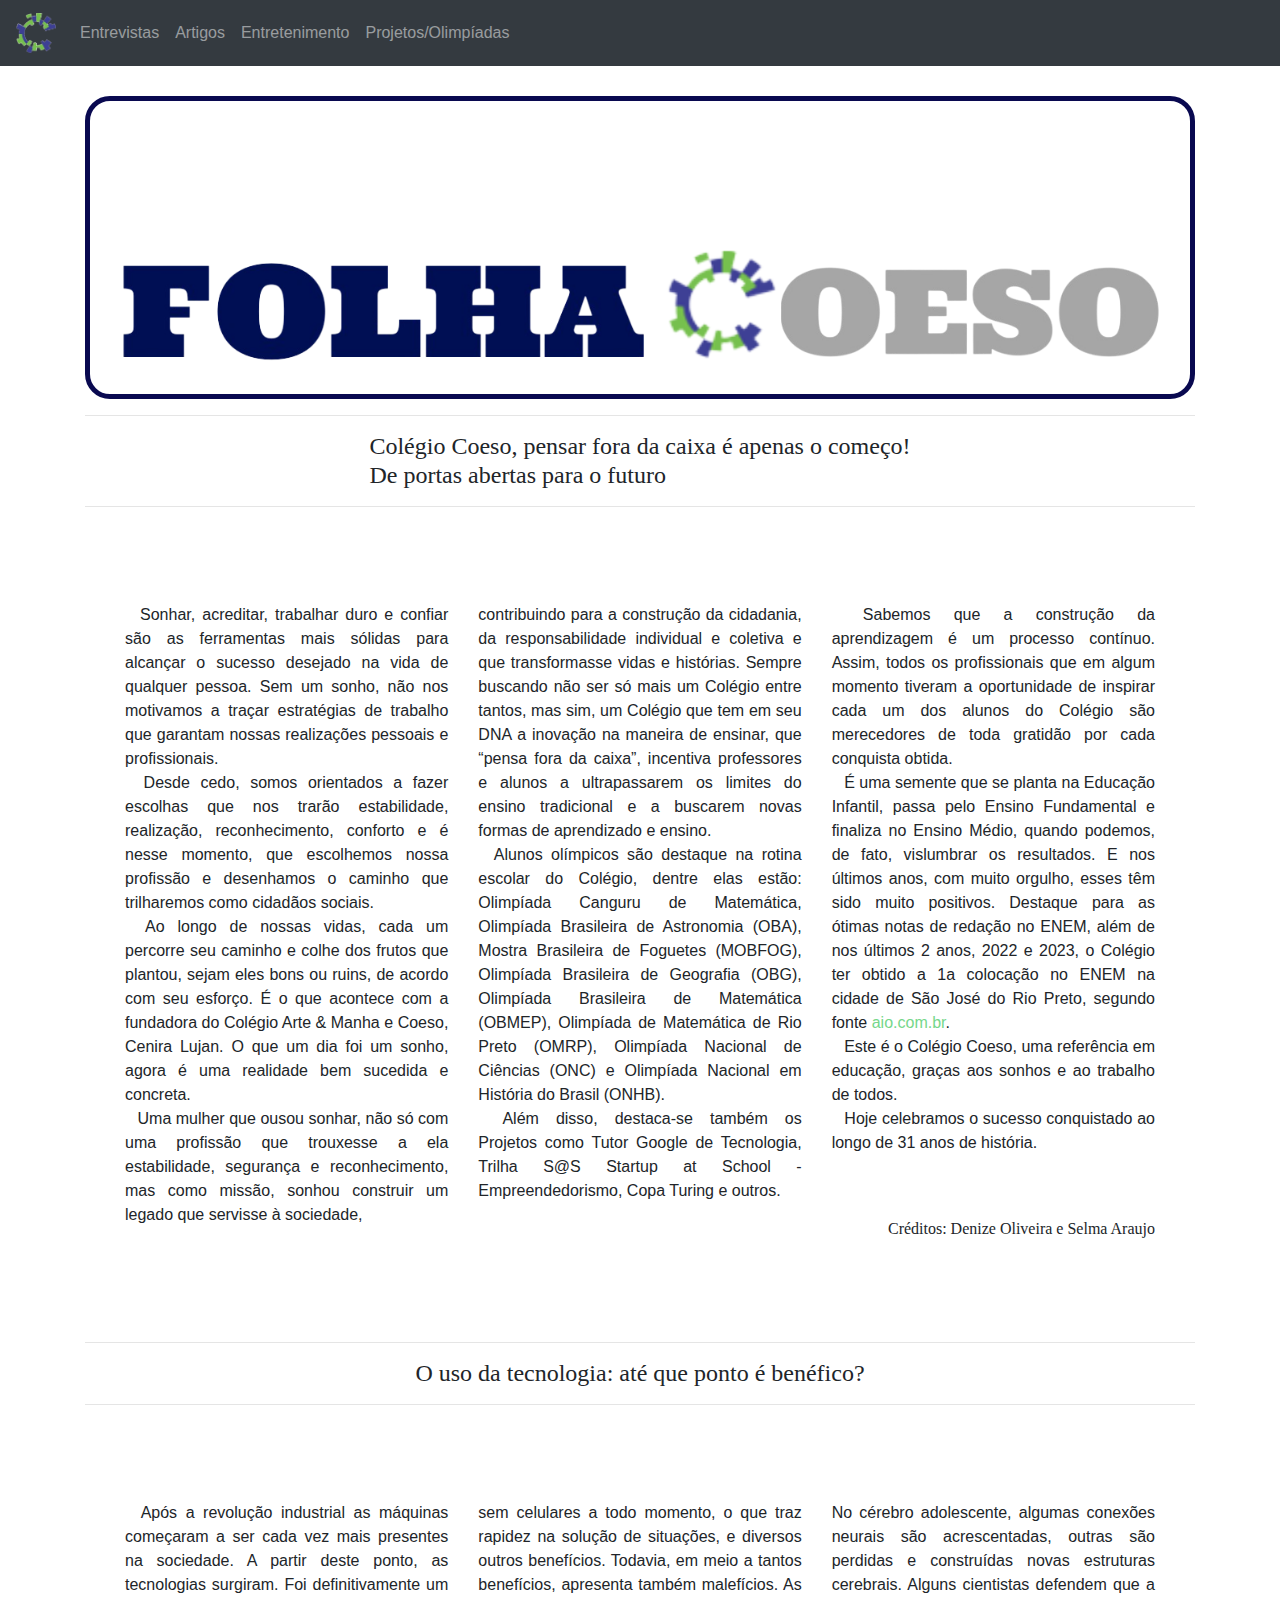
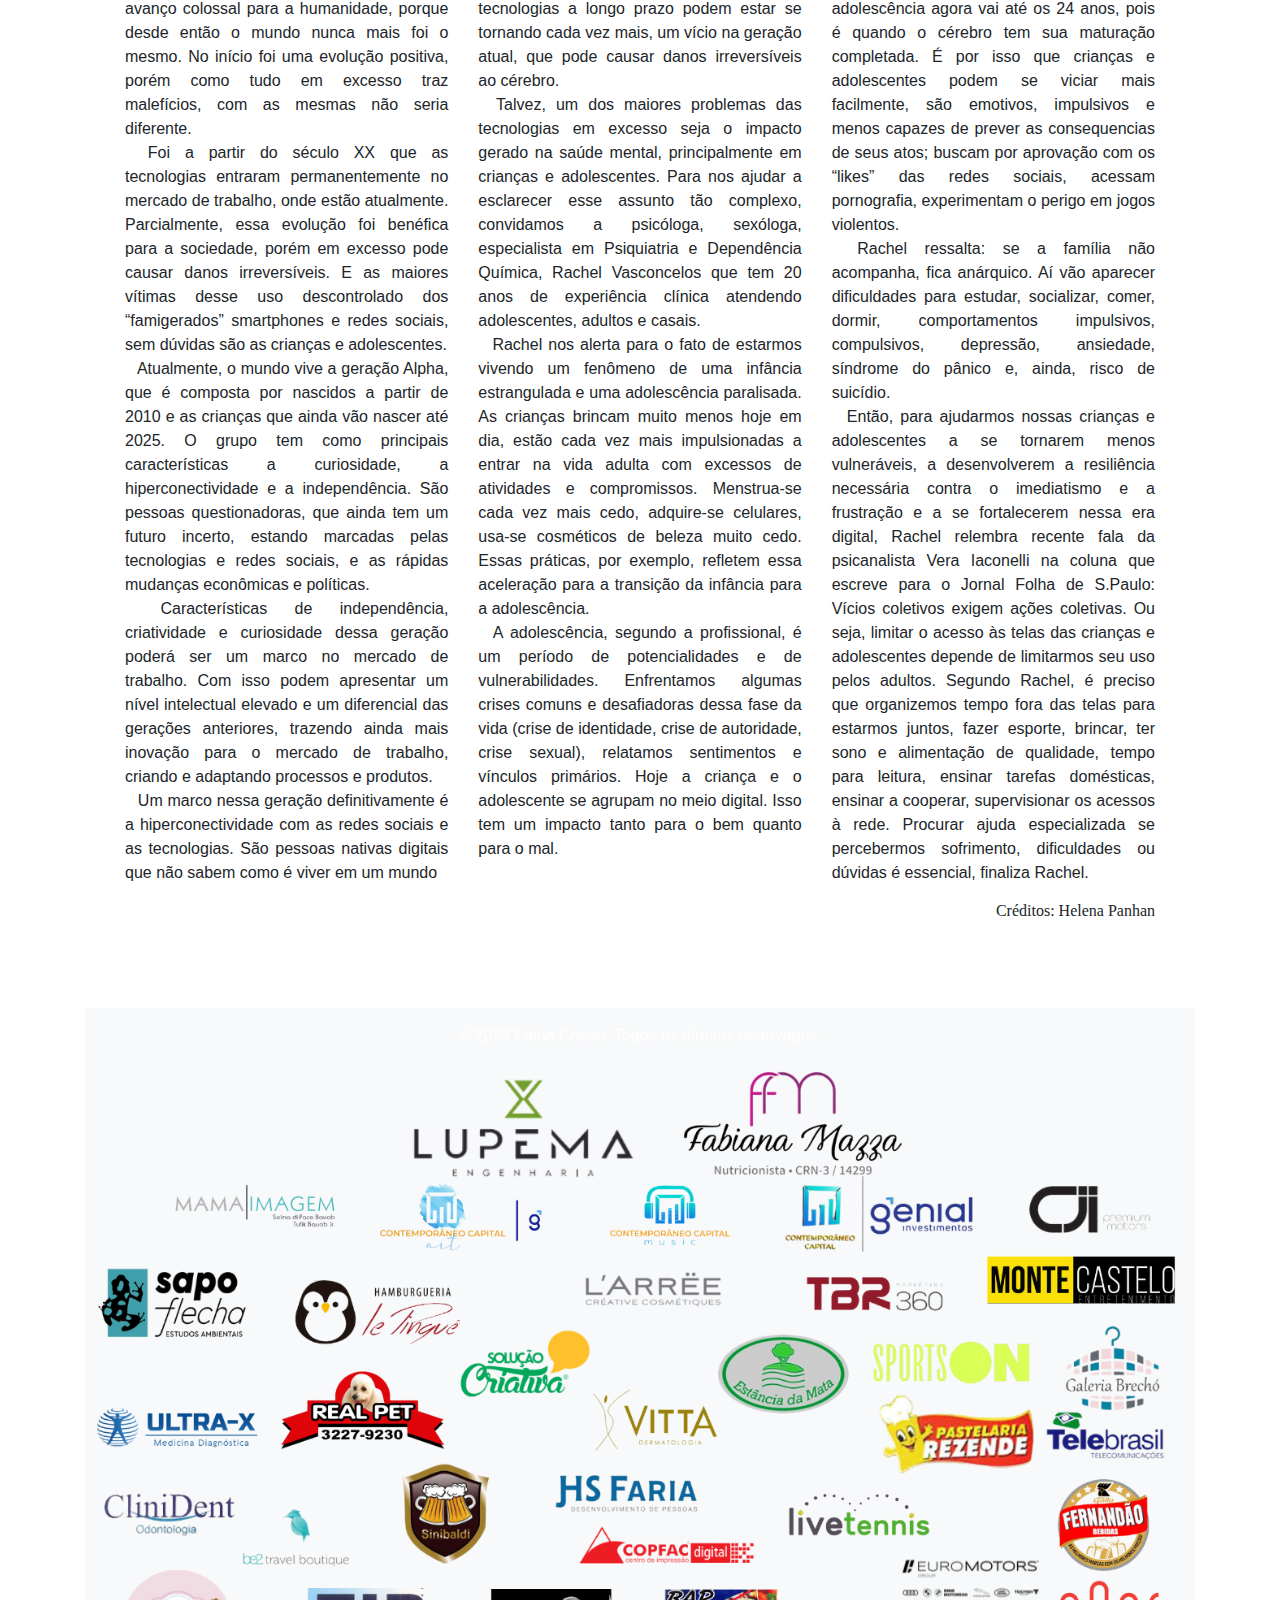
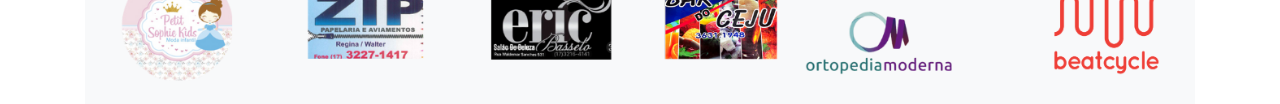
==== commit 1e12f384: "Update index.html" ====
--- a/index.html
+++ b/index.html
@@ -151,62 +151,53 @@
     <div class="row">
       <div class="col-md-4 coluna">
         <p>
-          &ensp; Após a revolução industrial as máquinas começaram a ser cada vez mais presentes na sociedade. A partir deste 
-          ponto, as tecnologias surgiram. Foi definitivamente um avanço colossal para a humanidade, porque desde então o mundo 
-          nunca mais foi o mesmo. No início foi uma evolução positiva, porém como tudo em excesso traz malefícios, com as mesmas 
-          não seria diferente. <br>
-          &ensp; Foi a partir do século XX que as tecnologias entraram permanentemente no mercado de trabalho, onde estão 
-          atualmente. Parcialmente, essa evolução foi benéfica para a sociedade, porém em excesso pode causar danos irreversíveis.  
-          E as maiores vítimas desse uso descontrolado dos “famigerados” smartphones e redes sociais, sem dúvidas são as crianças 
-          e adolescentes. <br>
-          &ensp; Atualmente, o mundo vive a geração Alpha, que é composta por nascidos a partir de 2010 e as crianças que ainda 
-          vão nascer até 2025. O grupo tem como principais características a curiosidade, a hiperconectividade e a independência. 
-          São pessoas questionadoras, que ainda tem um futuro incerto, estando marcadas pelas tecnologias e redes sociais, e as 
-          rápidas mudanças econômicas e políticas. <br>
-          &ensp; Características de independência, criatividade e curiosidade dessa geração poderá ser um marco no mercado de 
-          trabalho. Com isso podem apresentar um nível intelectual elevado e um diferencial das gerações anteriores, trazendo 
-          ainda mais inovação para o mercado de trabalho, criando e adaptando processos e produtos.
-        </p>
-      </div>
-      <div class="col-md-4 coluna">
-        <p>
-          &ensp; Um marco nessa geração definitivamente é a hiperconectividade com as redes sociais e as tecnologias. São 
-          pessoas nativas digitais que não sabem como é viver em um mundo sem celulares a todo momento, o que traz rapidez na 
-          solução de situações, e diversos outros benefícios. Todavia, em meio a tantos benefícios, apresenta também malefícios. 
-          As tecnologias a longo prazo podem estar se tornando cada vez mais, um vício na geração atual, que pode causar danos 
+          &ensp; Após a revolução industrial as máquinas começaram a ser cada vez mais presentes na sociedade. A partir deste ponto, as tecnologias surgiram. 
+          Foi definitivamente um avanço colossal para a humanidade, porque desde então o mundo nunca mais foi o mesmo. No início foi uma evolução positiva, 
+          porém como tudo em excesso traz malefícios, com as mesmas não seria diferente. <br>
+          &ensp; Foi a partir do século XX que as tecnologias entraram permanentemente no mercado de trabalho, onde estão atualmente. Parcialmente, essa evolução 
+          foi benéfica para a sociedade, porém em excesso pode causar danos irreversíveis.  E as maiores vítimas desse uso descontrolado dos “famigerados” smartphones 
+          e redes sociais, sem dúvidas são as crianças e adolescentes. <br>
+          &ensp; Atualmente, o mundo vive a geração Alpha, que é composta por nascidos a partir de 2010 e as crianças que ainda vão nascer até 2025. O grupo tem 
+          como principais características a curiosidade, a hiperconectividade e a independência. São pessoas questionadoras, que ainda tem um futuro incerto, 
+          estando marcadas pelas tecnologias e redes sociais, e as rápidas mudanças econômicas e políticas. <br>
+          &ensp; Características de independência, criatividade e curiosidade dessa geração poderá ser um marco no mercado de trabalho. Com isso podem apresentar 
+          um nível intelectual elevado e um diferencial das gerações anteriores, trazendo ainda mais inovação para o mercado de trabalho, criando e adaptando 
+          processos e produtos. <br>
+          &ensp; Um marco nessa geração definitivamente é a hiperconectividade com as redes sociais e as tecnologias. São pessoas nativas digitais que não 
+          sabem como é viver em um mundo 
+        </p>
+      </div>
+      <div class="col-md-4 coluna">
+        <p>
+          sem celulares a todo momento, o que traz rapidez na solução de situações, e diversos outros benefícios. Todavia, em meio a tantos 
+          benefícios, apresenta também malefícios. As tecnologias a longo prazo podem estar se tornando cada vez mais, um vício na geração atual, que pode causar danos 
           irreversíveis ao cérebro. <br>
-          &ensp; Talvez, um dos maiores problemas das tecnologias em excesso seja o impacto gerado na saúde mental, principalmente 
-          em crianças e adolescentes. Para nos ajudar a esclarecer esse assunto tão complexo, convidamos a psicóloga, sexóloga, 
-          especialista em Psiquiatria e Dependência Química, Rachel Vasconcelos que tem 20 anos de experiência clínica atendendo 
-          adolescentes, adultos e casais. <br>
-          &ensp; Rachel nos alerta para o fato de estarmos vivendo um fenômeno de uma infância estrangulada e uma adolescência 
-          paralisada. As crianças brincam muito menos hoje em dia, estão cada vez mais impulsionadas a entrar na vida adulta com 
-          excessos de atividades e compromissos. Menstrua-se cada vez mais cedo, adquire-se celulares, usa-se cosméticos de beleza 
-          muito cedo. Essas práticas, por exemplo, refletem essa aceleração para a transição da infância para a adolescência. <br>
-          &ensp; A adolescência, segundo a profissional, é um período de potencialidades e de vulnerabilidades. Enfrentamos 
-          algumas crises comuns e desafiadoras dessa fase da vida (crise de identidade, crise de autoridade, crise sexual), 
-          relatamos sentimentos e vínculos primários. Hoje a criança e o adolescente se
-        </p>
-      </div>
-      <div class="col-md-4 coluna">
-        <p>
-          agrupam no meio digital. Isso tem um impacto tanto 
-          para o bem quanto para o mal. No cérebro adolescente, algumas conexões neurais são acrescentadas, outras são perdidas e 
-          construídas novas estruturas cerebrais. Alguns cientistas defendem que a adolescência agora vai até os 24 anos, pois é 
-          quando o cérebro tem sua maturação completada. É por isso que crianças e adolescentes podem se viciar mais facilmente, 
-          são emotivos, impulsivos e menos capazes de prever as consequencias de seus atos; buscam por aprovação com os “likes” das 
-          redes sociais, acessam pornografia, experimentam o perigo em jogos violentos. <br>
-          &ensp; Rachel ressalta: se a família não acompanha, fica anárquico. Aí vão aparecer dificuldades para estudar, 
-          socializar, comer, dormir, comportamentos impulsivos, compulsivos, depressão, ansiedade, síndrome do pânico e, 
-          ainda, risco de suicídio. <br>
-          &ensp; Então, para ajudarmos nossas crianças e adolescentes a se tornarem menos vulneráveis, a desenvolverem a 
-          resiliência necessária contra o imediatismo e a frustração e a se fortalecerem nessa era digital, Rachel relembra 
-          recente fala da psicanalista Vera Iaconelli na coluna que escreve para o Jornal Folha de S.Paulo: Vícios coletivos 
-          exigem ações coletivas. Ou seja, limitar o acesso às telas das crianças e adolescentes depende de limitarmos seu uso 
-          pelos adultos. Segundo Rachel, é preciso que organizemos tempo fora das telas para estarmos juntos, fazer esporte, 
-          brincar, ter sono e alimentação de qualidade, tempo para leitura, ensinar tarefas domésticas, ensinar a cooperar, 
-          supervisionar os acessos à rede. Procurar ajuda especializada se percebermos sofrimento, dificuldades ou dúvidas é 
-          essencial, finaliza Rachel. 
+          &ensp; Talvez, um dos maiores problemas das tecnologias em excesso seja o impacto gerado na saúde mental, principalmente em crianças e adolescentes. 
+          Para nos ajudar a esclarecer esse assunto tão complexo, convidamos a psicóloga, sexóloga, especialista em Psiquiatria e Dependência Química, Rachel 
+          Vasconcelos que tem 20 anos de experiência clínica atendendo adolescentes, adultos e casais. <br>
+          &ensp; Rachel nos alerta para o fato de estarmos vivendo um fenômeno de uma infância estrangulada e uma adolescência paralisada. As crianças brincam muito menos 
+          hoje em dia, estão cada vez mais impulsionadas a entrar na vida adulta com excessos de atividades e compromissos. Menstrua-se cada vez mais cedo, adquire-se 
+          celulares, usa-se cosméticos de beleza muito cedo. Essas práticas, por exemplo, refletem essa aceleração para a transição da infância para a adolescência. <br>
+          &ensp; A adolescência, segundo a profissional, é um período de potencialidades e de vulnerabilidades. Enfrentamos algumas crises comuns e desafiadoras dessa 
+          fase da vida (crise de identidade, crise de autoridade, crise sexual), relatamos sentimentos e vínculos primários. Hoje a criança e o adolescente se agrupam 
+          no meio digital. Isso tem um impacto tanto para o bem quanto para o mal.
+
+        </p>
+      </div>
+      <div class="col-md-4 coluna">
+        <p>
+          No cérebro adolescente, algumas conexões  neurais são acrescentadas, outras são perdidas e construídas novas estruturas cerebrais. Alguns cientistas defendem que a 
+          adolescência agora vai até os 24 anos, pois é quando o cérebro tem sua maturação completada. É por isso que crianças e adolescentes podem se viciar mais facilmente, 
+          são emotivos, impulsivos e menos capazes de prever as consequencias de seus atos; buscam por aprovação com os “likes” das redes sociais, acessam pornografia, 
+          experimentam o perigo em jogos violentos. <br>
+          &ensp; Rachel ressalta: se a família não acompanha, fica anárquico. Aí vão aparecer dificuldades para estudar, socializar, comer, dormir, comportamentos impulsivos, 
+          compulsivos, depressão, ansiedade, síndrome do pânico e, ainda, risco de suicídio. <br>
+          &ensp; Então, para ajudarmos nossas crianças e adolescentes a se tornarem menos vulneráveis, a desenvolverem a resiliência necessária contra o imediatismo e a 
+          frustração e a se fortalecerem nessa era digital, Rachel relembra recente fala da psicanalista Vera Iaconelli na coluna que escreve para o Jornal Folha de S.Paulo: 
+          Vícios coletivos exigem ações coletivas. Ou seja, limitar o acesso às telas das crianças e adolescentes depende de limitarmos seu uso pelos adultos. Segundo Rachel, 
+          é preciso que organizemos tempo fora das telas para estarmos juntos, fazer esporte, brincar, ter sono e alimentação de qualidade, tempo para leitura, ensinar tarefas 
+          domésticas, ensinar a cooperar, supervisionar os acessos à rede. Procurar ajuda especializada se percebermos sofrimento, dificuldades ou dúvidas é essencial, 
+          finaliza Rachel. 
         </p>
         <h6 class="creditos">Créditos: Helena Panhan</h6>
       </div>
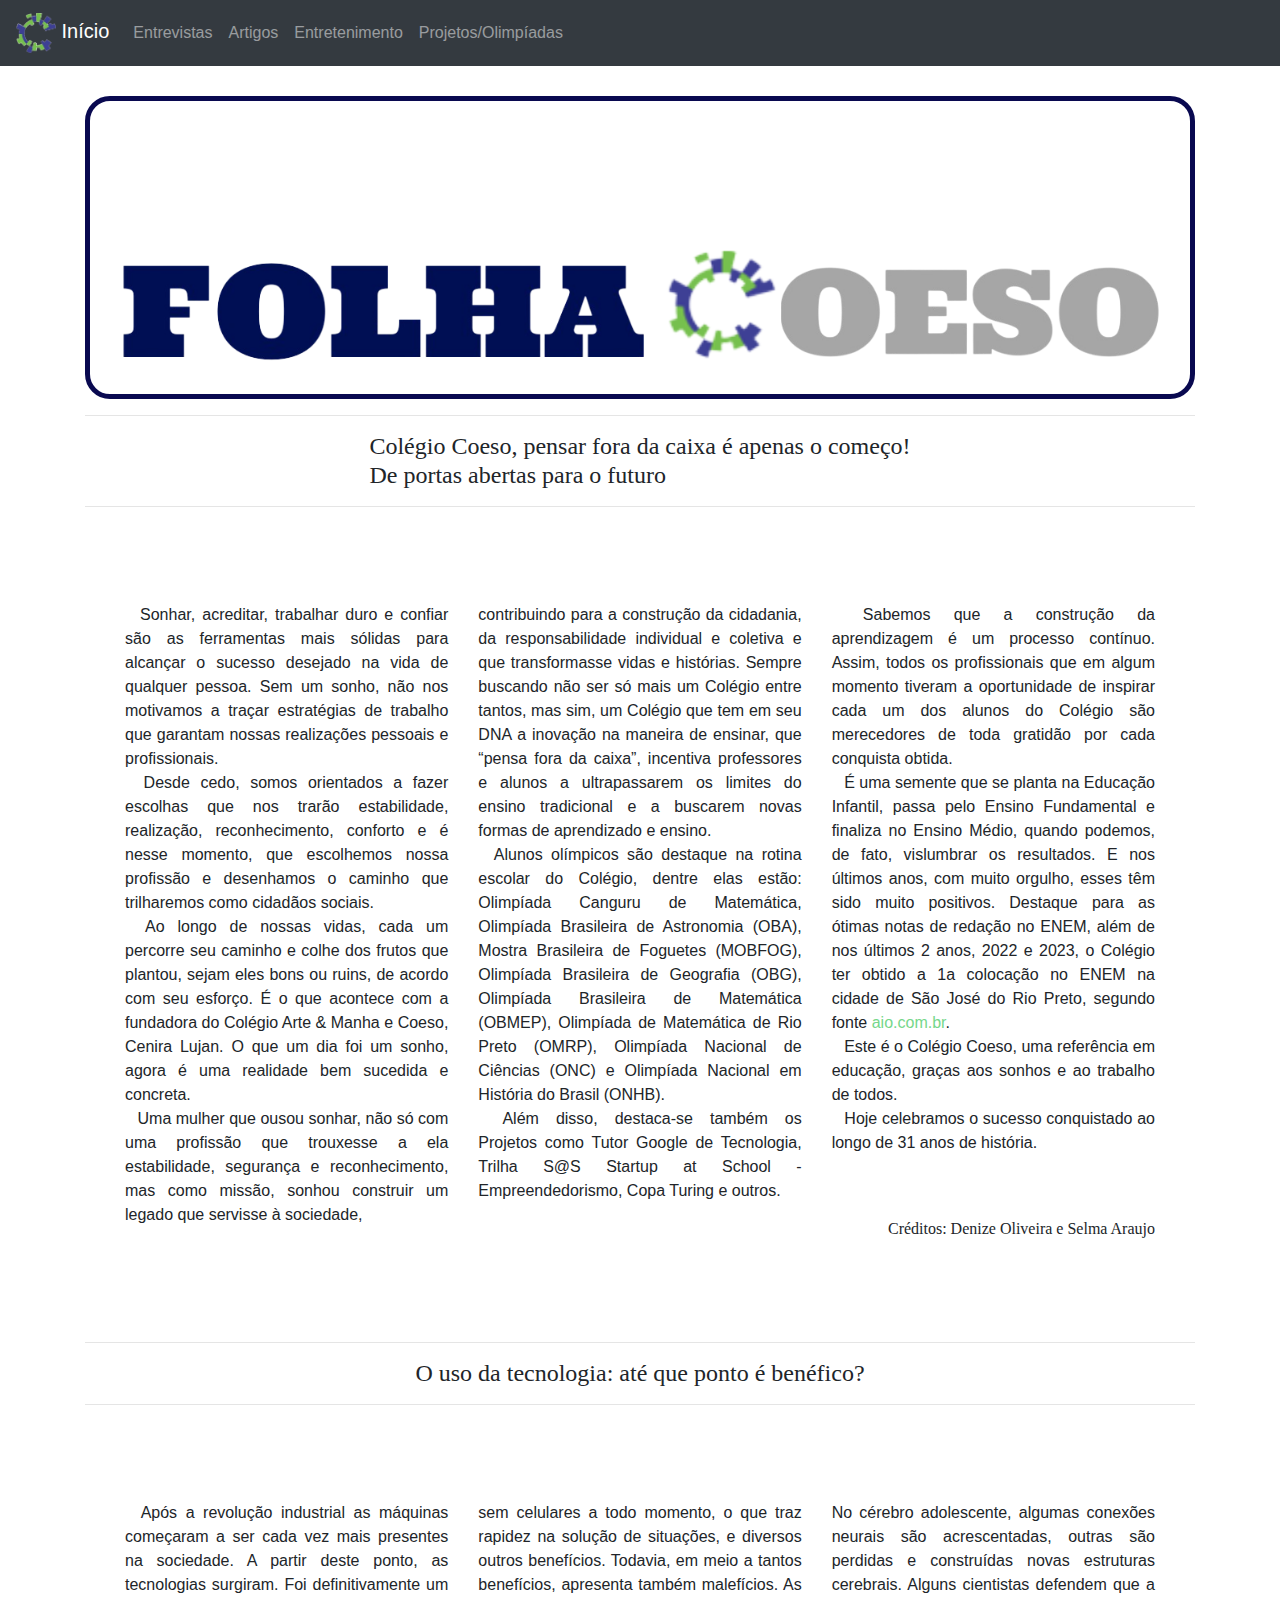
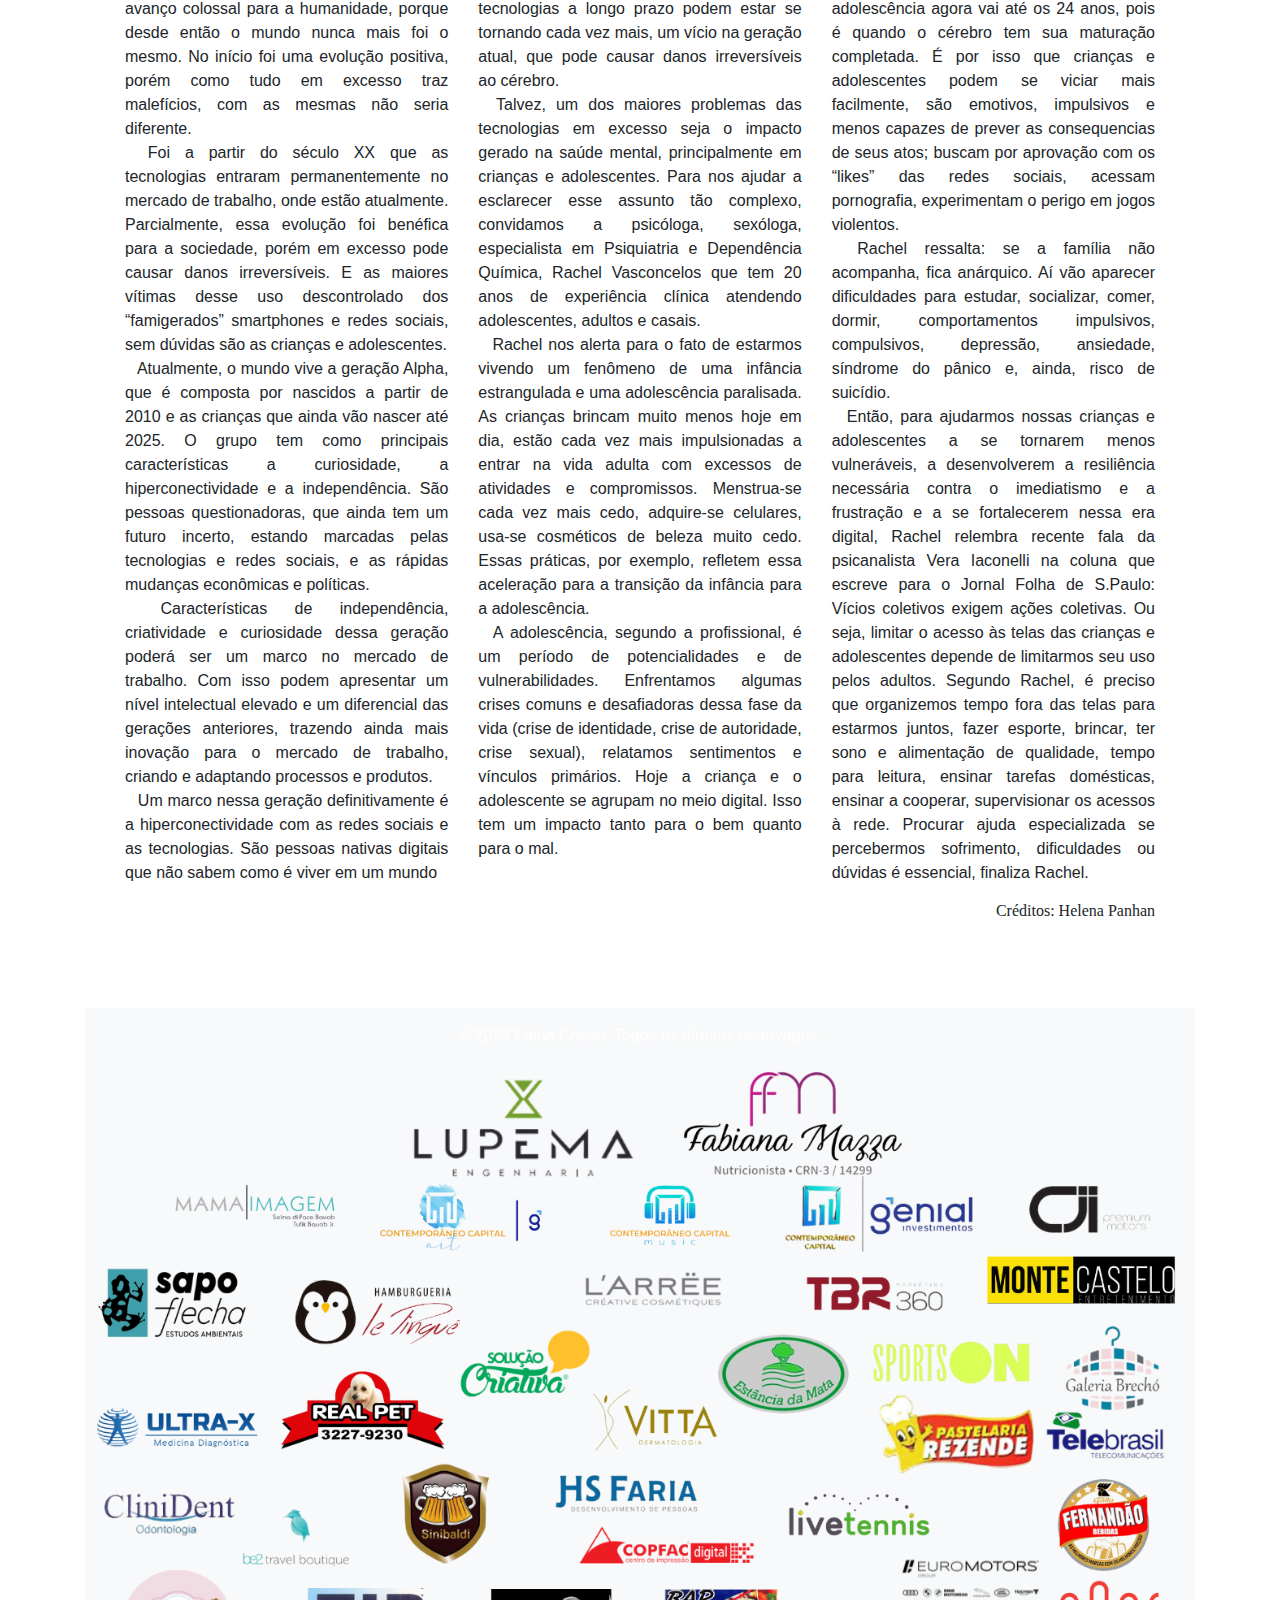
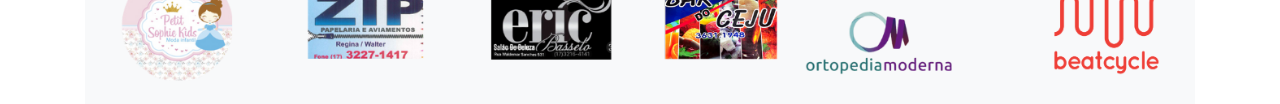
==== commit 8dec5656: "Update index.html" ====
--- a/index.html
+++ b/index.html
@@ -54,7 +54,7 @@
    <nav class="navbar navbar-expand-sm bg-dark navbar-dark fixed-top">
       <!-- Brand/logo -->
       <a class="navbar-brand" href="index.html">
-        <img src="imagens/logos/logo_coeso.png" alt="logo">
+        <img src="imagens/logos/logo_coeso.png" alt="logo"> Início
       </a>
        
       <!-- Links -->
